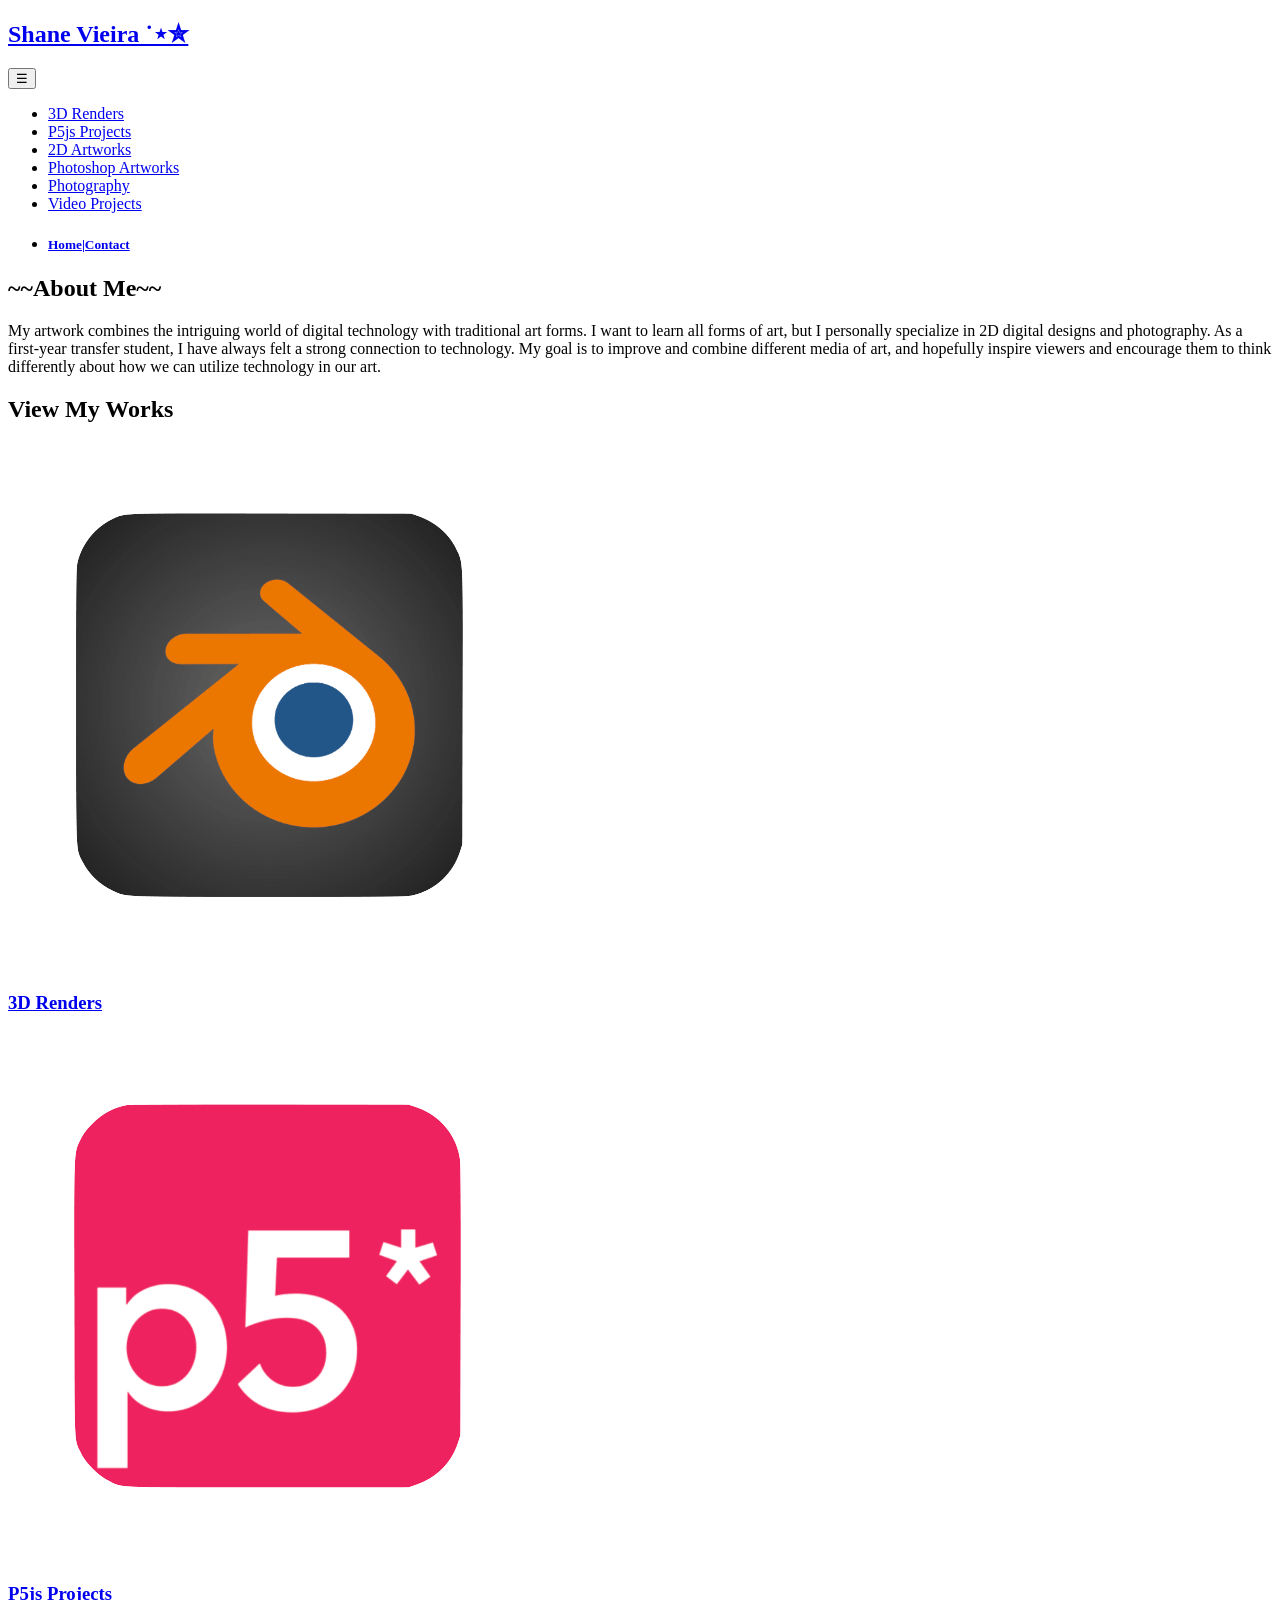
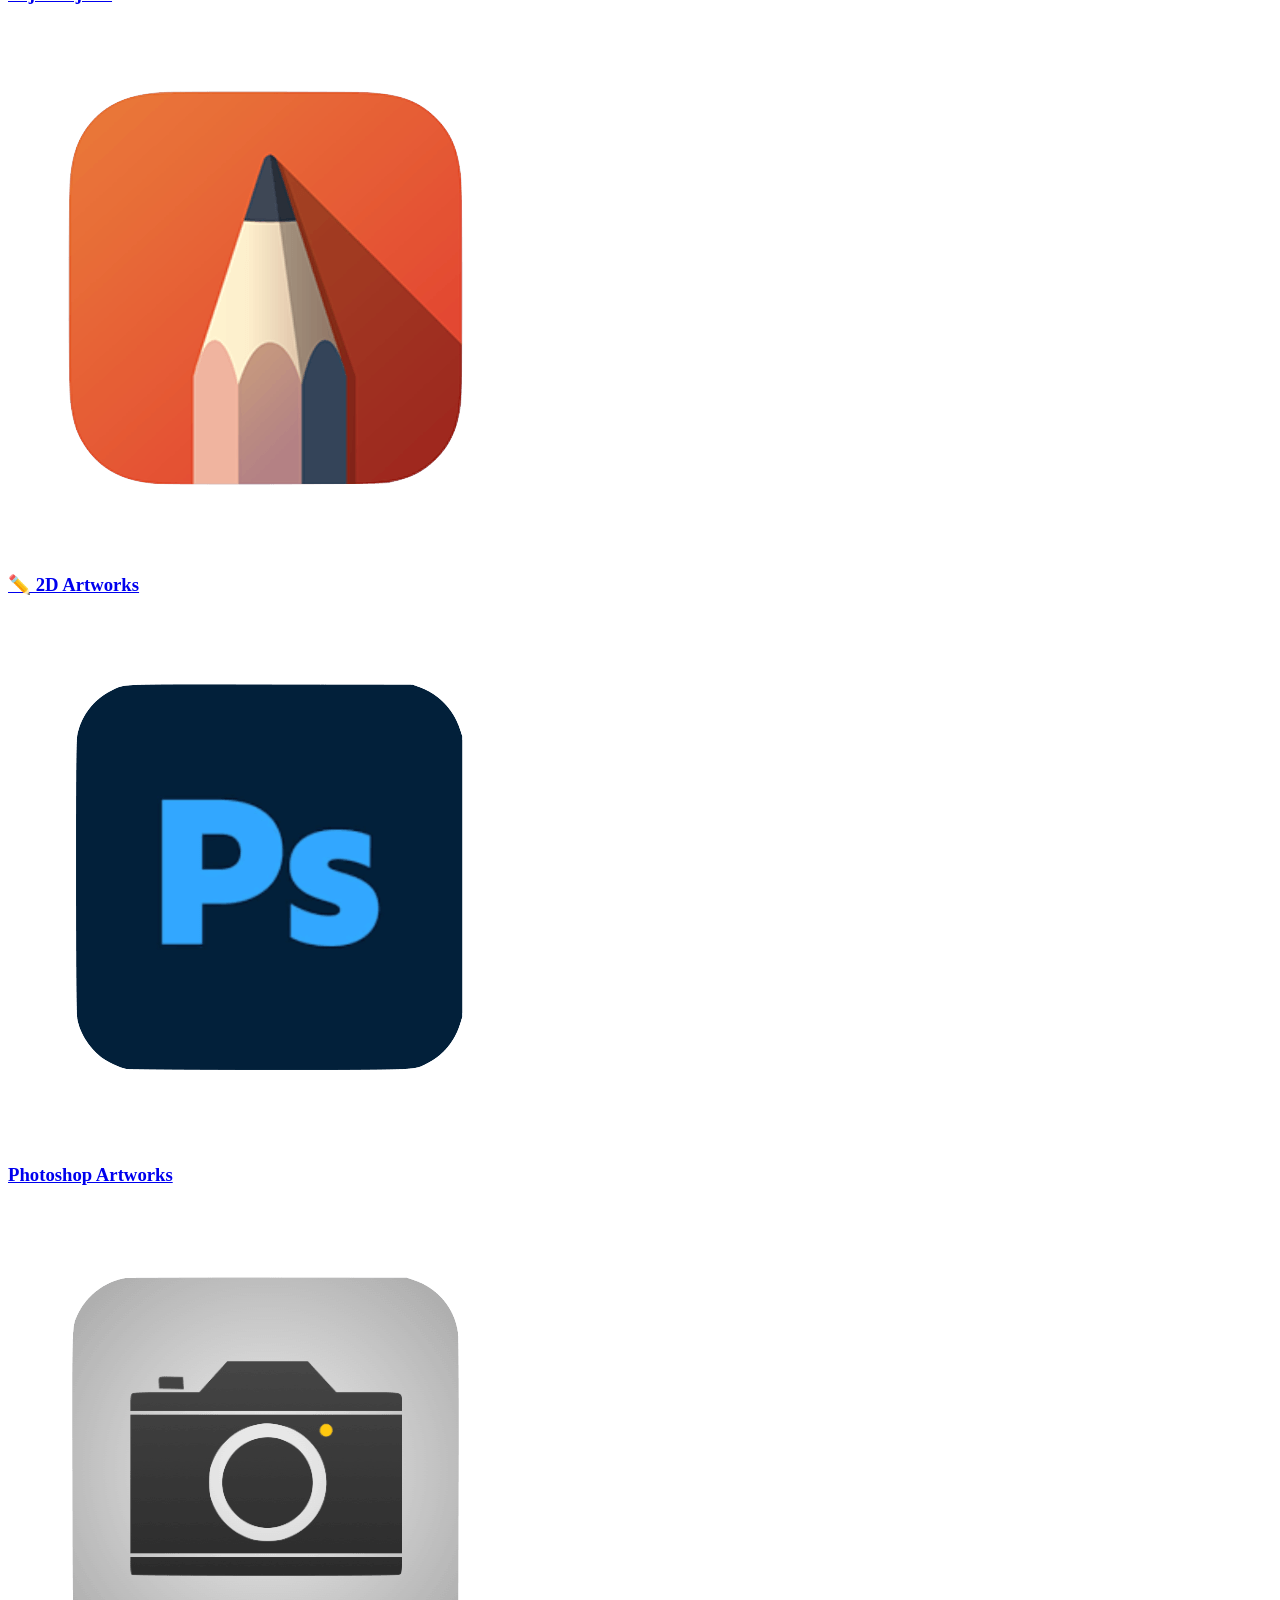
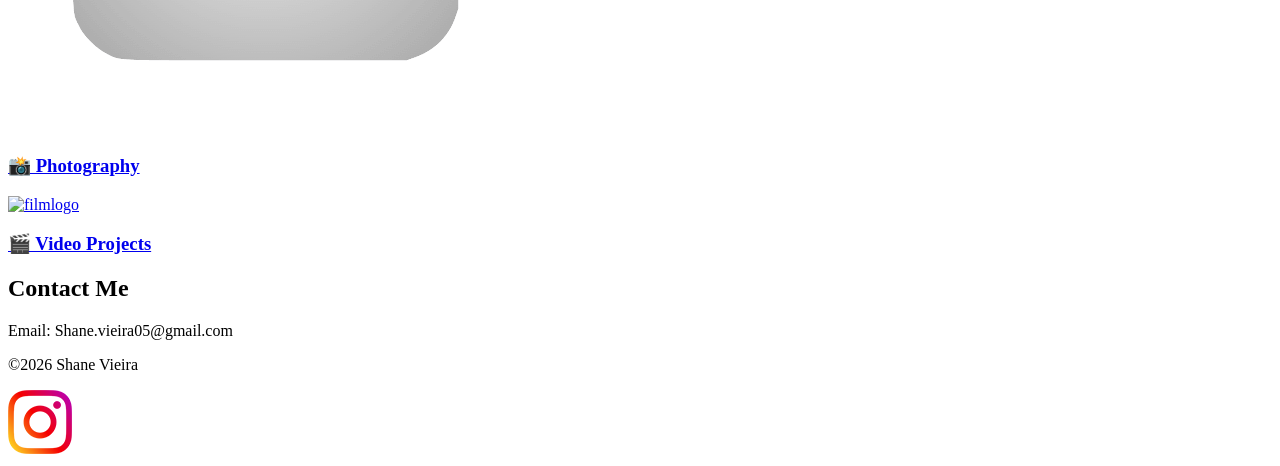
==== homepage/index.html @ c99c8495 "home contact" ====
<!DOCTYPE html>
<html lang="en">

<head>
    <meta charset="UTF-8">
    <meta name="viewport" content="width=device-width, initial-scale=1.0">
    <title>Shane Vieira Portfolio</title>
    <link rel="preconnect" href="https://fonts.googleapis.com">
    <link rel="preconnect" href="https://fonts.gstatic.com" crossorigin>
    <link
        href="https://fonts.googleapis.com/css2?family=Merriweather:ital,opsz,wght@0,18..144,300..900;1,18..144,300..900&family=Raleway:ital,wght@0,100..900;1,100..900&display=swap"
        rel="stylesheet">
    <link rel="stylesheet" href="css/style.css">
</head>

<body>
    <header>
        <nav class="navbar">
            <div class="navbar">
                <a href="#"><h1>Shane Vieira ˙⋆✮</h1></a>
            </div>
            <div class="nav">
                <button class="hamburger">☰</button>
                <ul class="nav-menu">
                    <!-- <li> <a href="#about-section">About</a> </li>
                    <li> <a href="#portfolio-section">Work</a> </li>
                    <li> <a href="#contact-section">Contact</a> </li> -->
                    <li> <a href="projects/project-templet3">3D Renders</a> </li>
                    <li> <a href="projects/project-templet2">P5js Projects</a> </li>
                    <li> <a href="projects/project-templet">2D Artworks</a> </li>
                    <li> <a href="projects/project-templet4">Photoshop Artworks</a> </li>
                    <li> <a href="projects/project-templet5">Photography</a> </li>
                    <li> <a href="projects/project-templet6">Video Projects</a> </li>
                    <li> <a href="#contact-section"><h5>Home|Contact</h5></a> </li>
                </ul>
            </div>



        </nav>
    </header>
    <main>
        <section class="about-section" id="about-section">
            <div class="about-content">
                <h2>~~About Me~~</h2>
                <p>My artwork combines the intriguing world of digital technology with traditional art forms. I want to learn all forms of art, but I personally specialize in 2D digital designs and photography. As a first-year transfer student, I have always felt a strong connection to technology. My goal is to improve and combine different media of art, and hopefully inspire viewers and encourage them to think differently about how we can utilize technology in our art.</p>
            </div>
        </section>
        <section class="portfolio-section" id="portfolio-section">
            <div class="portfolio-content">
                <h2>View My Works</h2>
                <div class="flex-container-grid">
                    <div class="portfolio-item flex-item-grid">
                        <a href="projects/project-templet3"><img src="images/3Dlogo.png" alt="3Dlogo">
                        <h3>3D Renders</h3>
                        <p> </p></a>
                    </div>
                    <div class="portfolio-item flex-item-grid">
                        <a href="projects/project-templet2"><img src="images/p5jslogo.png" alt="p5jslogor">
                        <h3>P5js Projects</h3>
                        <p></p></a>
                    </div>
                    <div class="portfolio-item flex-item-grid">
                        <a href="projects/project-templet"><img src="images/2Dlogo.png" alt="2Dlogo">
                        <h3>✏️ 2D Artworks</h3>
                        <p></p></a>
                    </div>
                    <div class="portfolio-item flex-item-grid">
                        <a href="projects/project-templet4"><img src="images/photoshoplogo.png" alt="photoshoplogo">
                        <h3>Photoshop Artworks</h3>
                        <p></p></a>
                    </div>
                    <div class="portfolio-item flex-item-grid">
                        <a href="projects/project-templet5"><img src="images/photologo.png" alt="photologo">
                        <h3>📸 Photography</h3>
                        <p></p></a>
                    </div>
                    <div class="portfolio-item flex-item-grid">
                        <a href="projects/project-templet6"><img src="images/filmlogo1.png" alt="filmlogo">
                        <h3>🎬 Video Projects</h3>
                        <p></p></a>
                    </div>
                </div>
            </div>
        </section>

        <section class="contact-section" id="contact-section">
            <div class="contact-content">
                <h2>Contact Me</h2>
                <p>Email: Shane.vieira05@gmail.com</p>
            </div>

        </section>
    </main>
    <footer class="flex-container">
        <p>&copy;2026 Shane Vieira</p>
        <div class="social-links">
            <!-- <a href="#"><img src="images/icon-logo-twitter.png" alt=""></a>
            <a href="#"><img src="images/icon-logo-youtube.png" alt=""></a> -->
            <a href="https://www.instagram.com/art_byshane/"><img src="images/icon-logo-instagram.png" alt=""></a>
        </div>

    </footer>

    <script src="js/hamburger.js"></script>
</body>

</html>
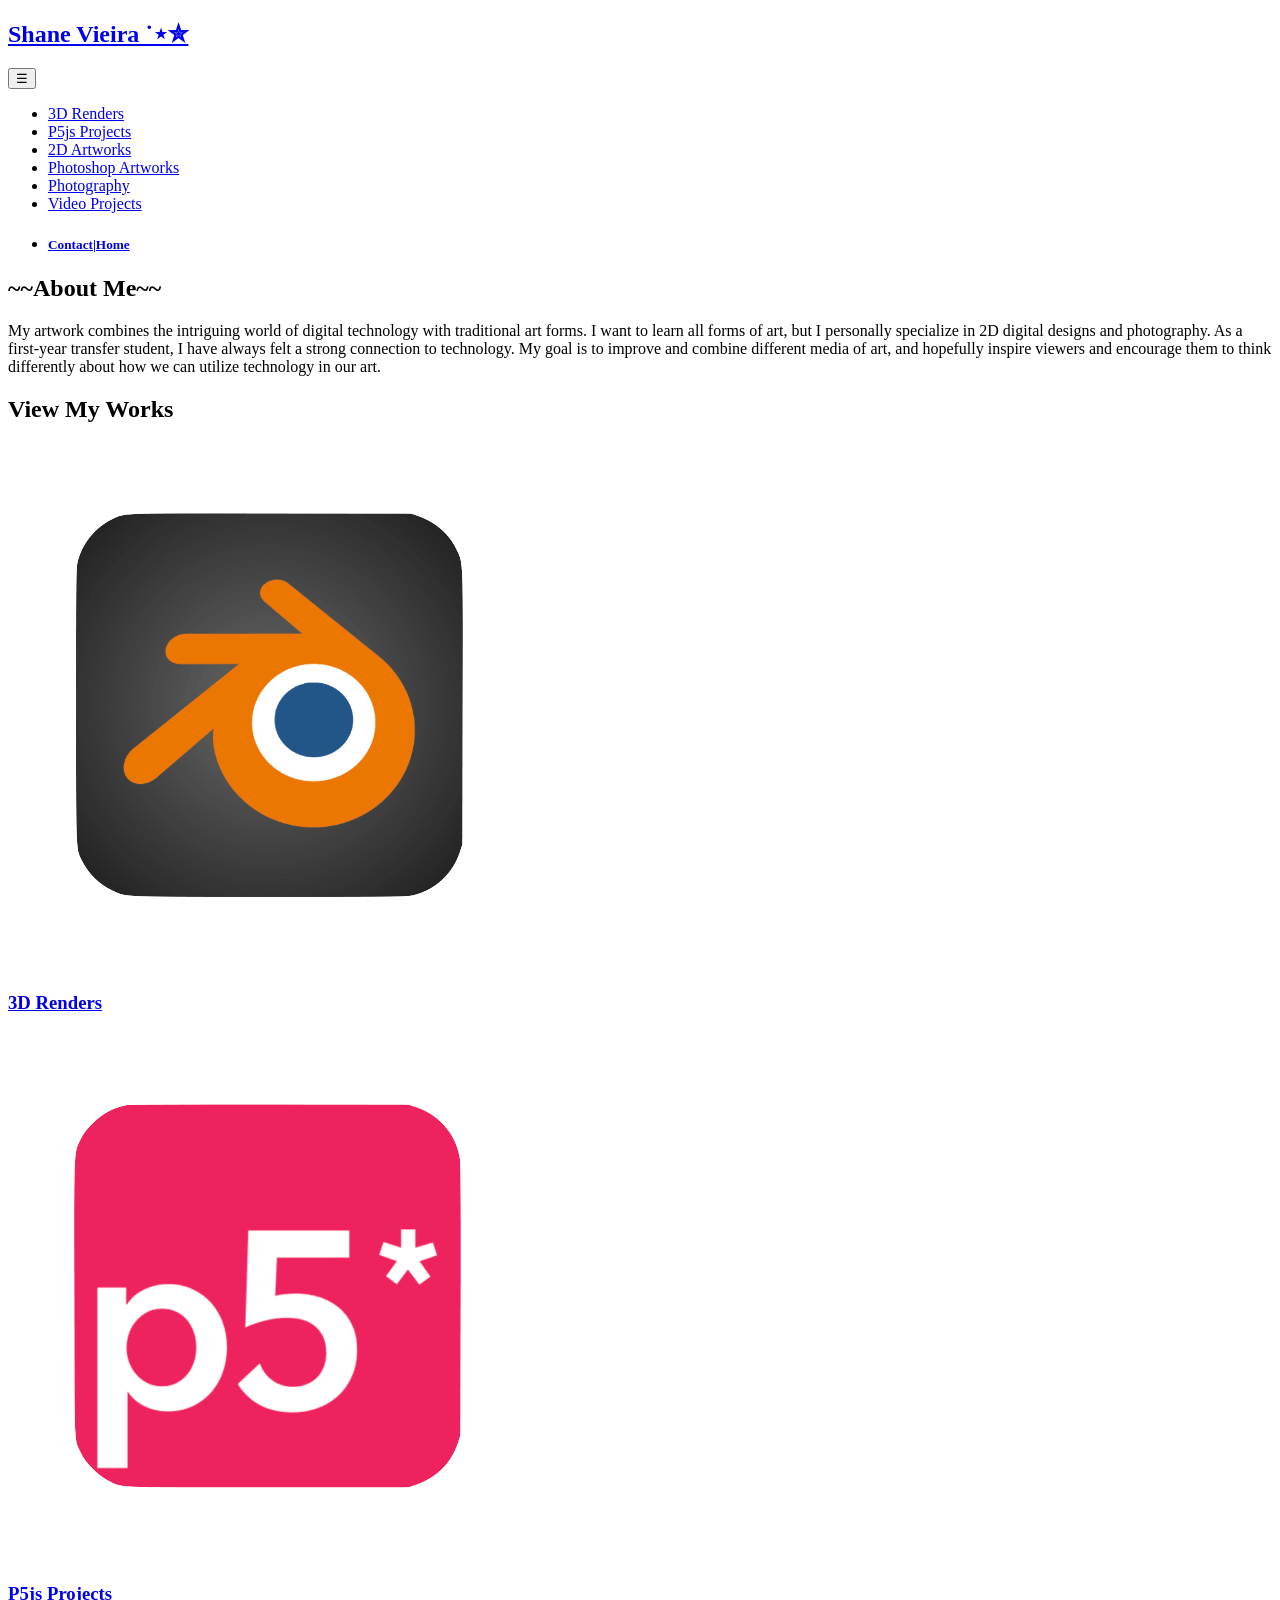
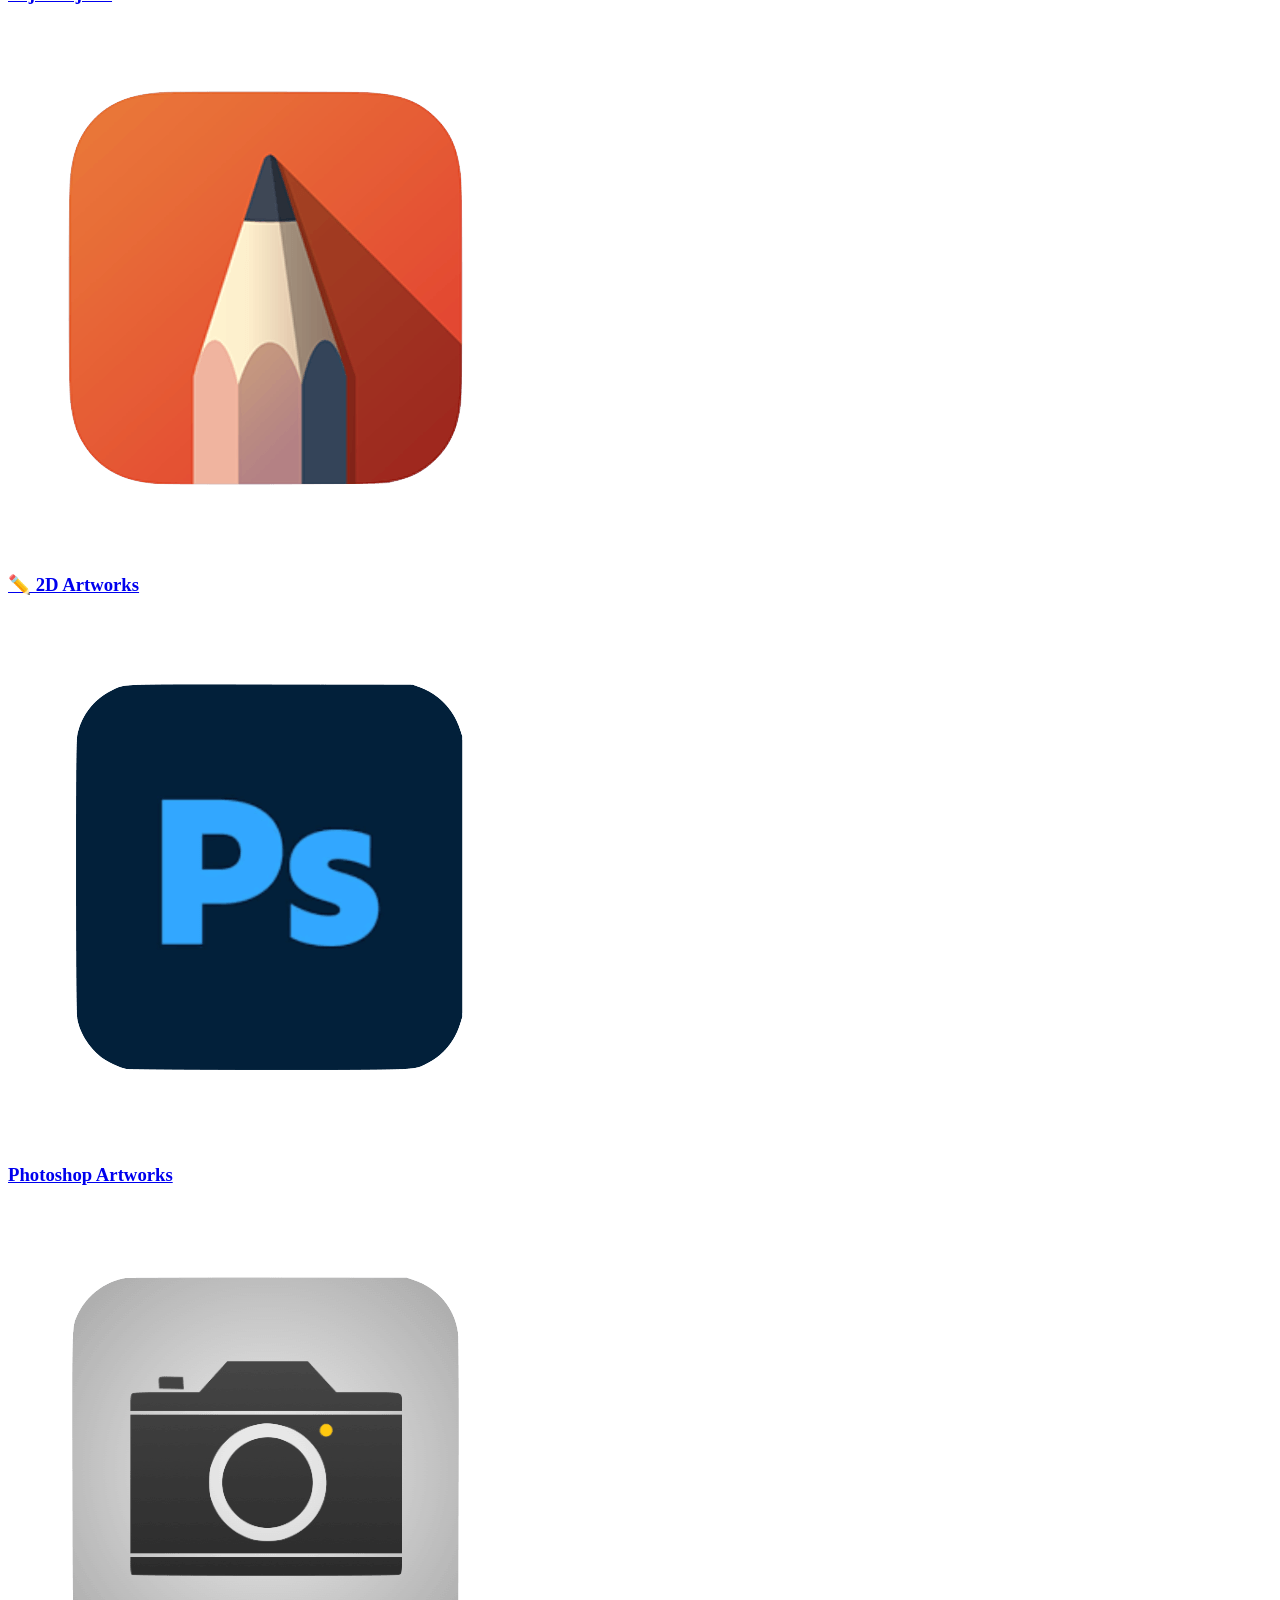
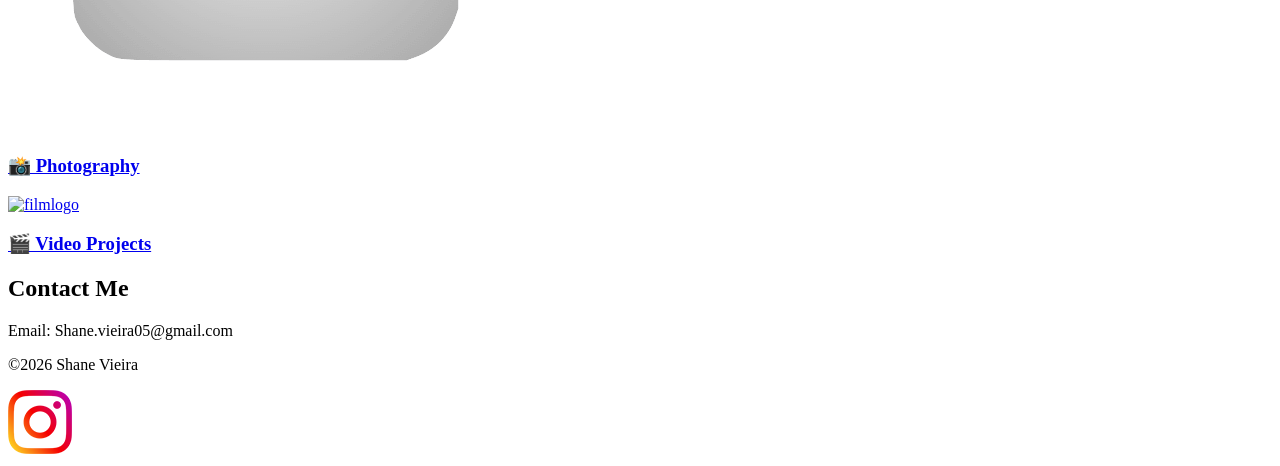
==== commit e3393b14: "contact home" ====
--- a/homepage/index.html
+++ b/homepage/index.html
@@ -31,7 +31,7 @@
                     <li> <a href="projects/project-templet4">Photoshop Artworks</a> </li>
                     <li> <a href="projects/project-templet5">Photography</a> </li>
                     <li> <a href="projects/project-templet6">Video Projects</a> </li>
-                    <li> <a href="#contact-section"><h5>Home|Contact</h5></a> </li>
+                    <li> <a href="#contact-section"><h5>Contact|Home</h5></a> </li>
                 </ul>
             </div>
 
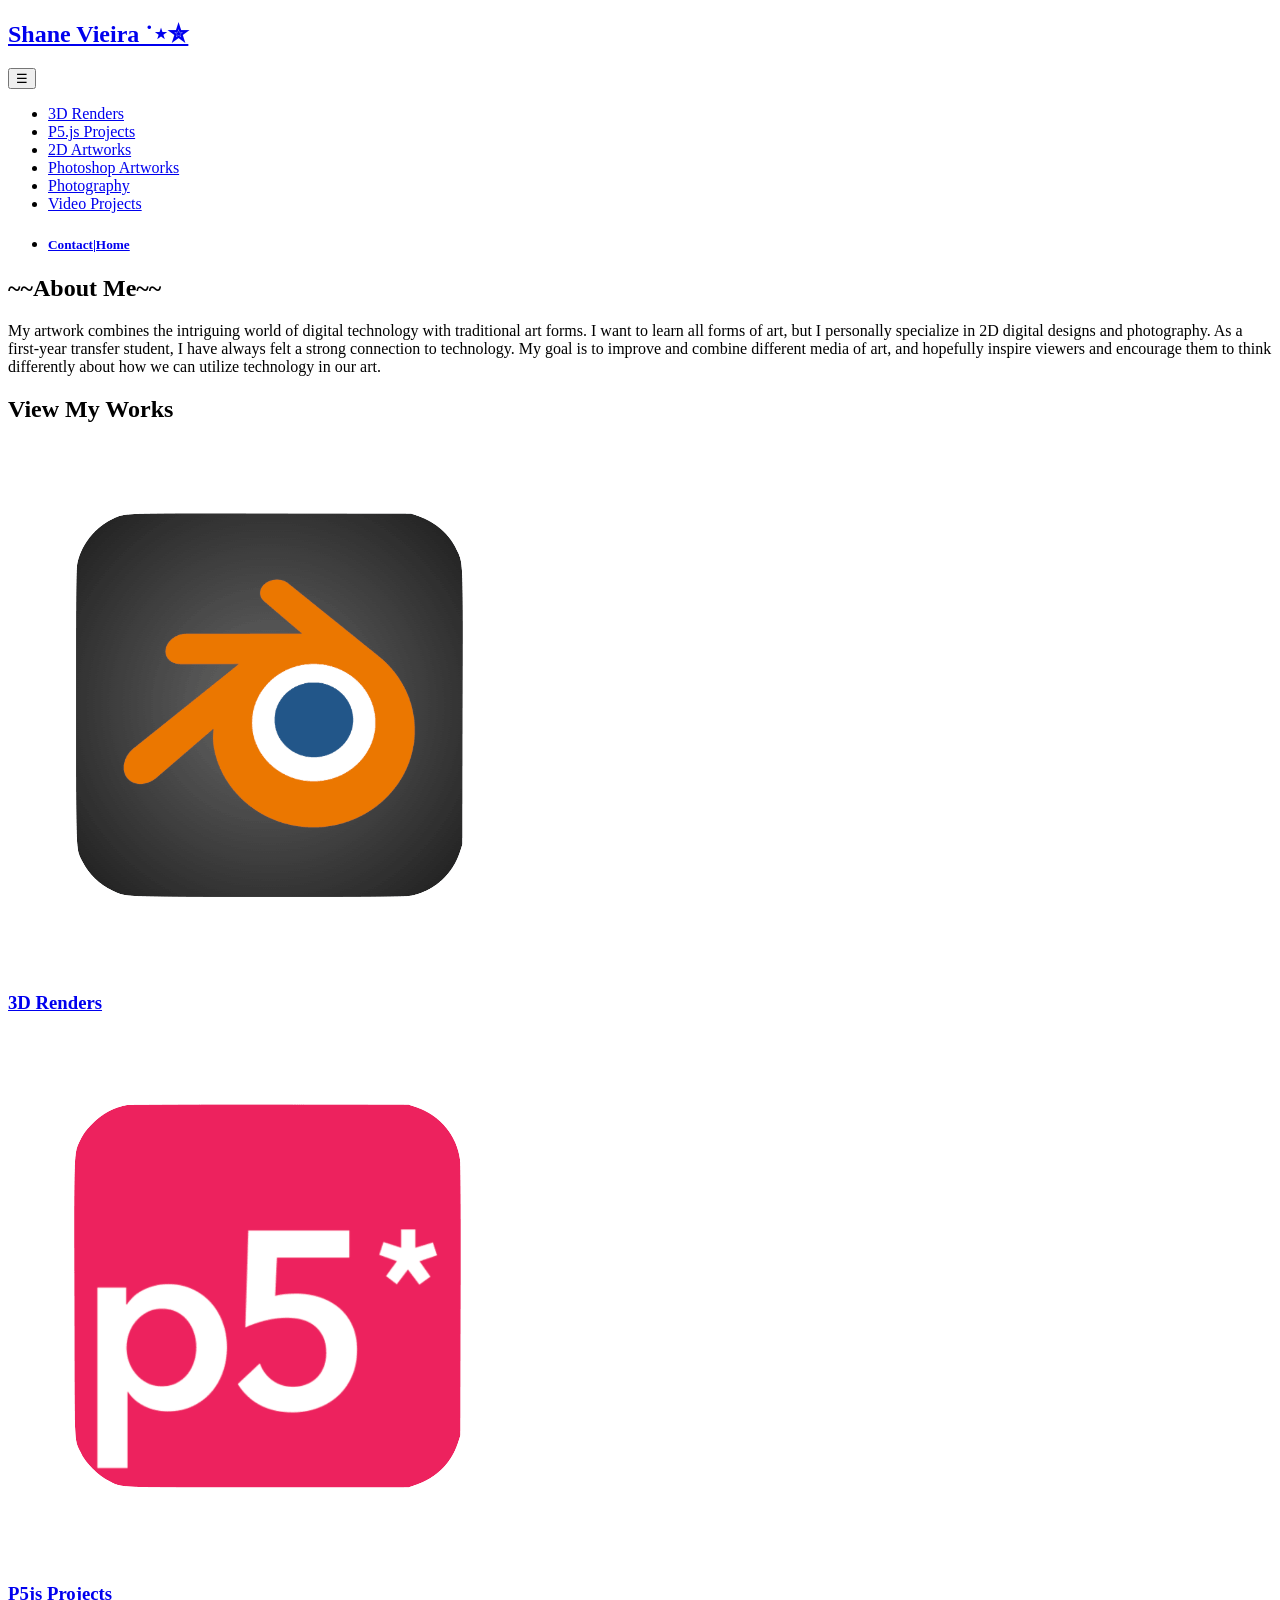
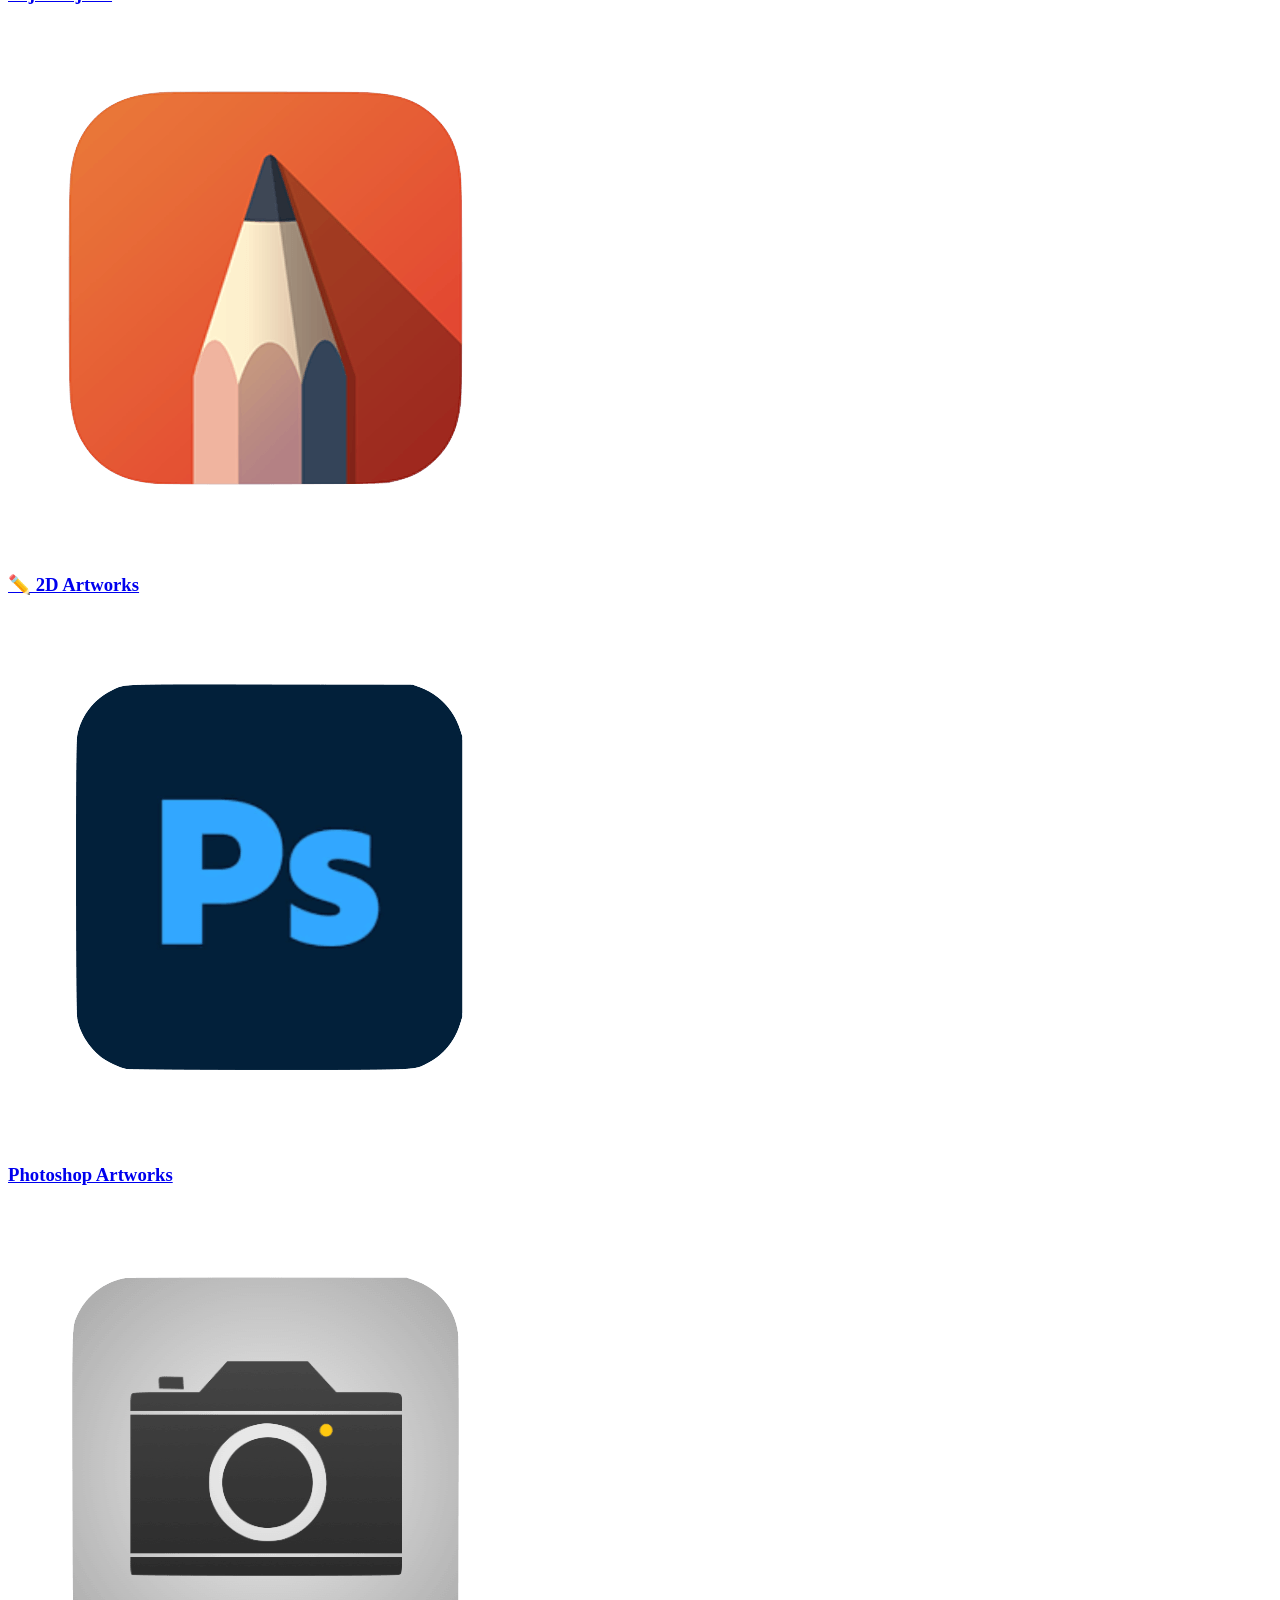
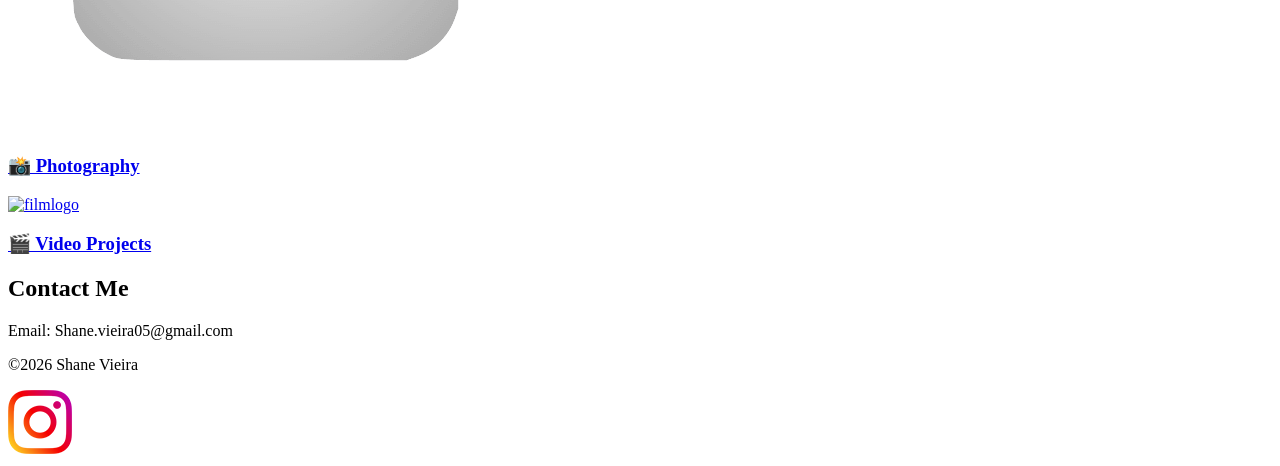
==== commit f9d0c975: "dot" ====
--- a/homepage/index.html
+++ b/homepage/index.html
@@ -26,7 +26,7 @@
                     <li> <a href="#portfolio-section">Work</a> </li>
                     <li> <a href="#contact-section">Contact</a> </li> -->
                     <li> <a href="projects/project-templet3">3D Renders</a> </li>
-                    <li> <a href="projects/project-templet2">P5js Projects</a> </li>
+                    <li> <a href="projects/project-templet2">P5.js Projects</a> </li>
                     <li> <a href="projects/project-templet">2D Artworks</a> </li>
                     <li> <a href="projects/project-templet4">Photoshop Artworks</a> </li>
                     <li> <a href="projects/project-templet5">Photography</a> </li>
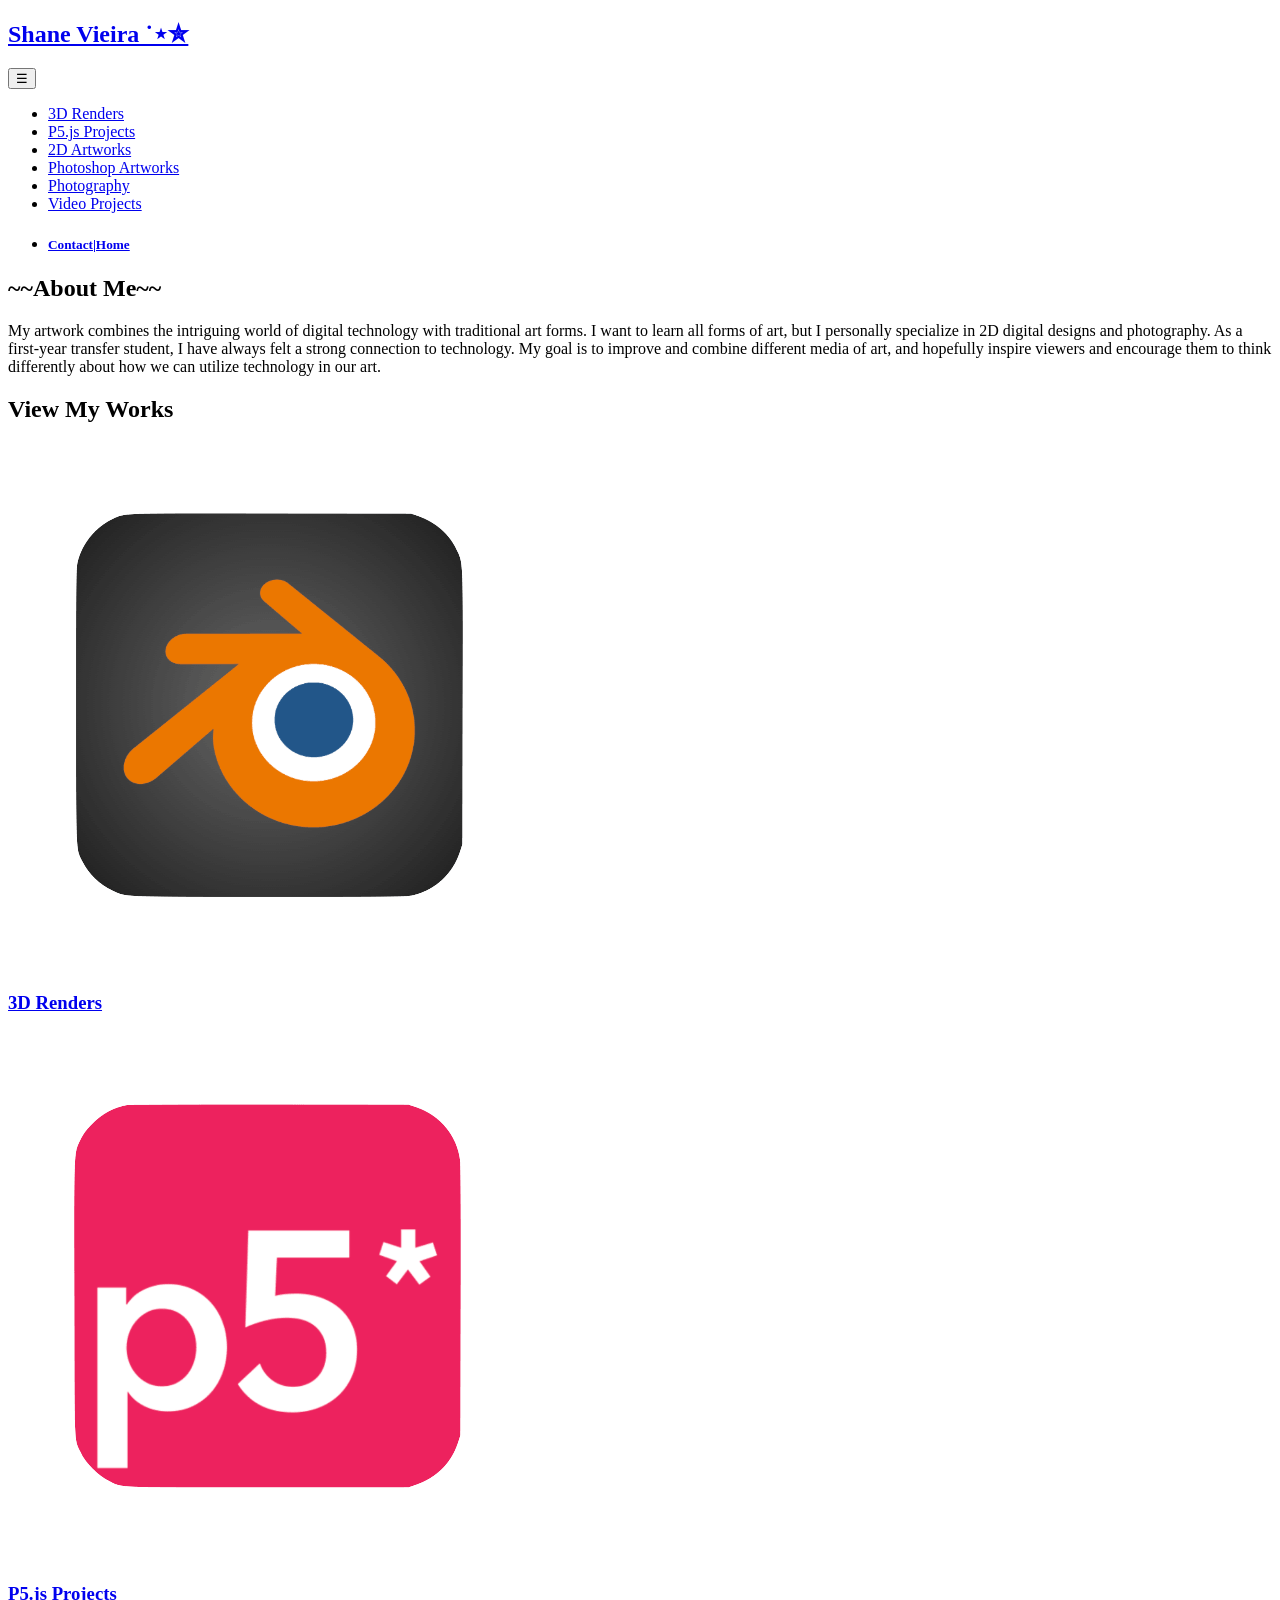
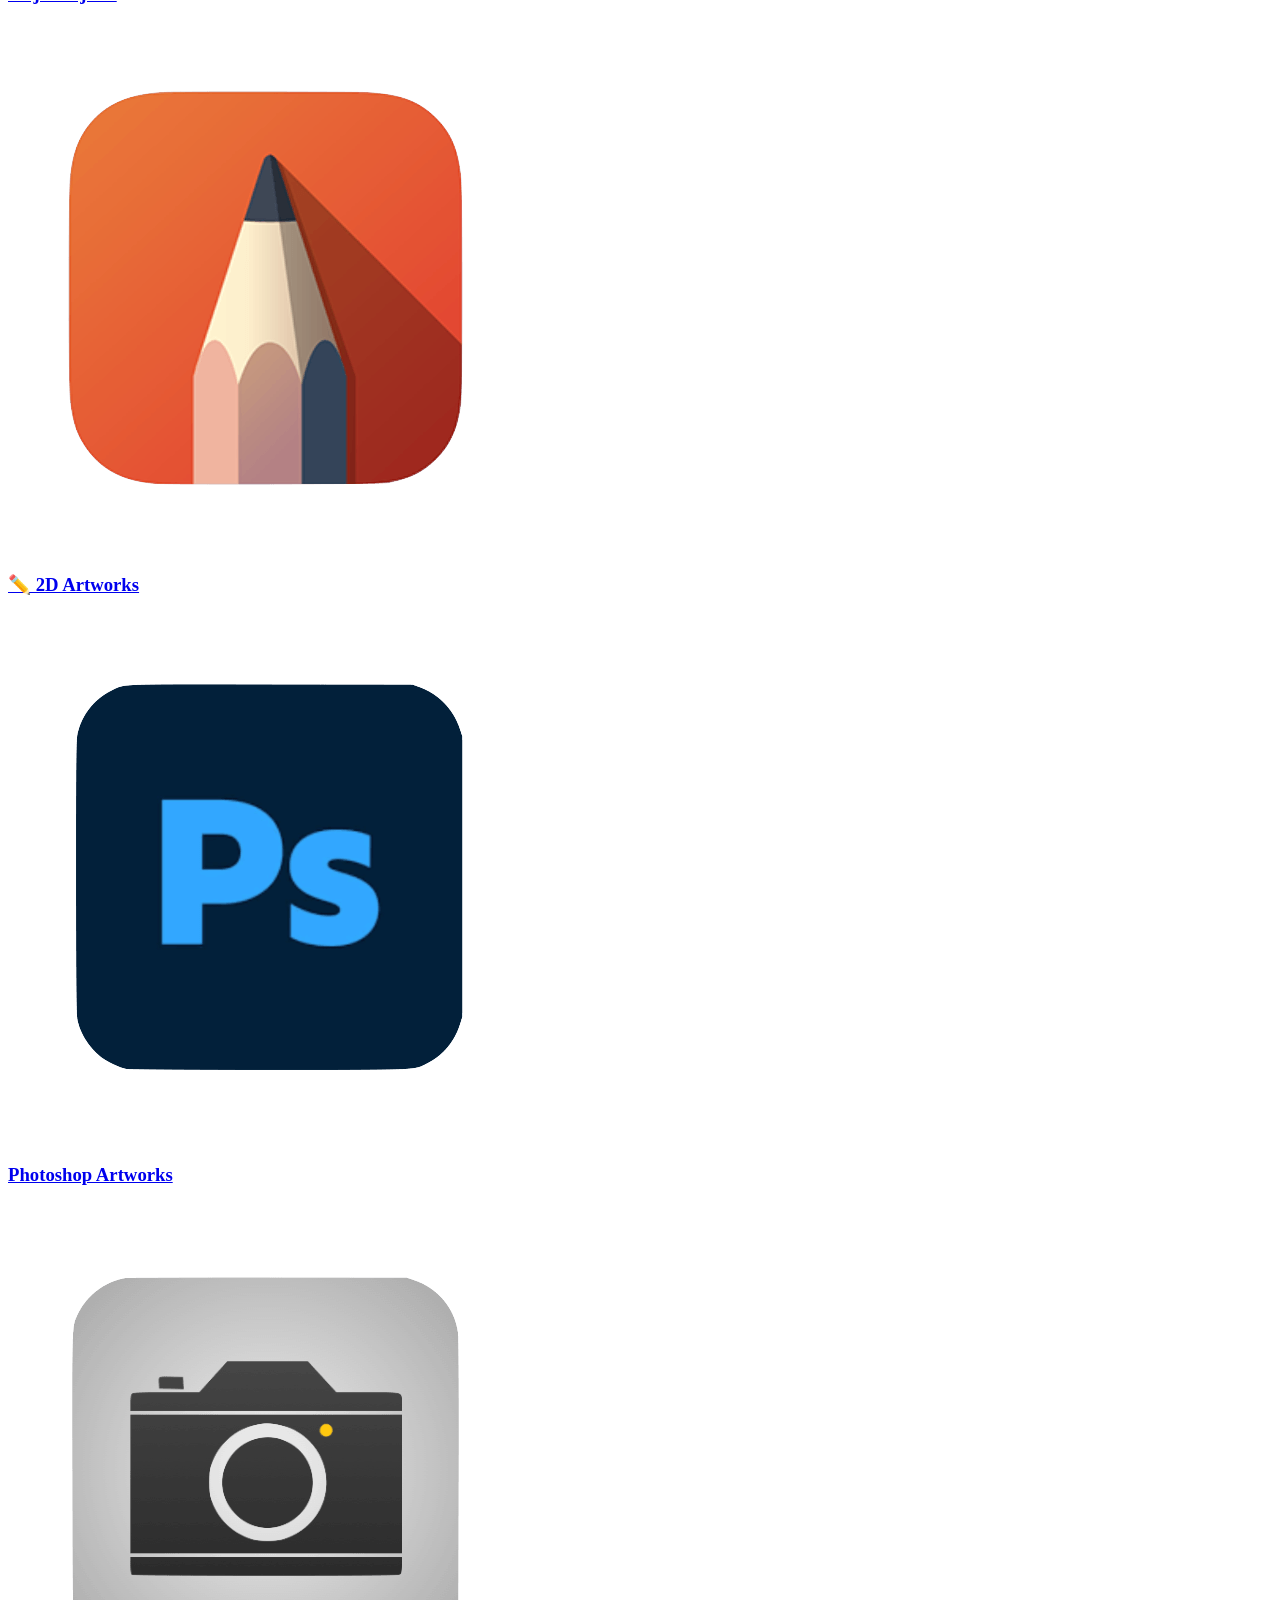
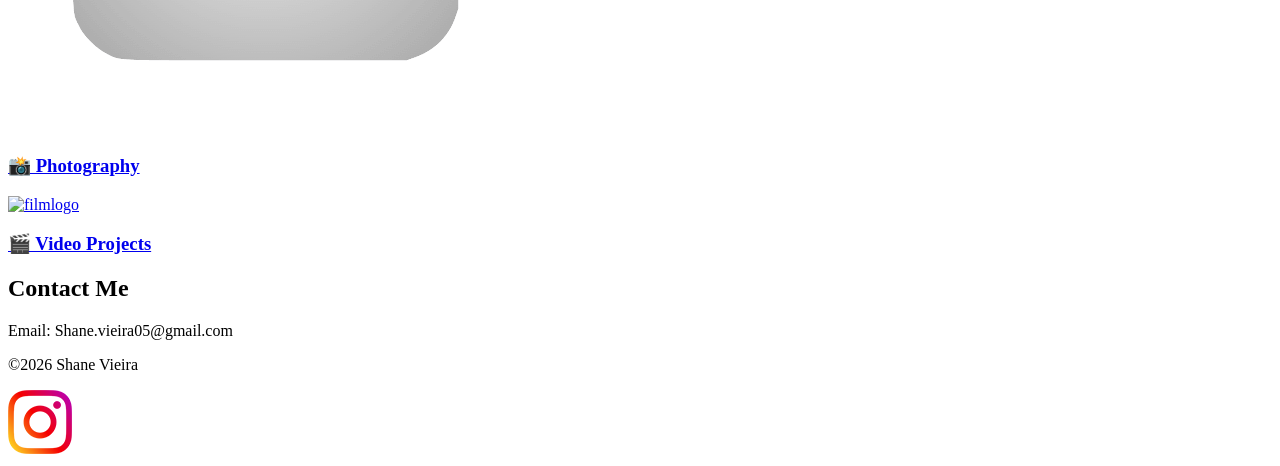
==== commit 80f516a6: "." ====
--- a/homepage/index.html
+++ b/homepage/index.html
@@ -57,7 +57,7 @@
                     </div>
                     <div class="portfolio-item flex-item-grid">
                         <a href="projects/project-templet2"><img src="images/p5jslogo.png" alt="p5jslogor">
-                        <h3>P5js Projects</h3>
+                        <h3>P5.js Projects</h3>
                         <p></p></a>
                     </div>
                     <div class="portfolio-item flex-item-grid">
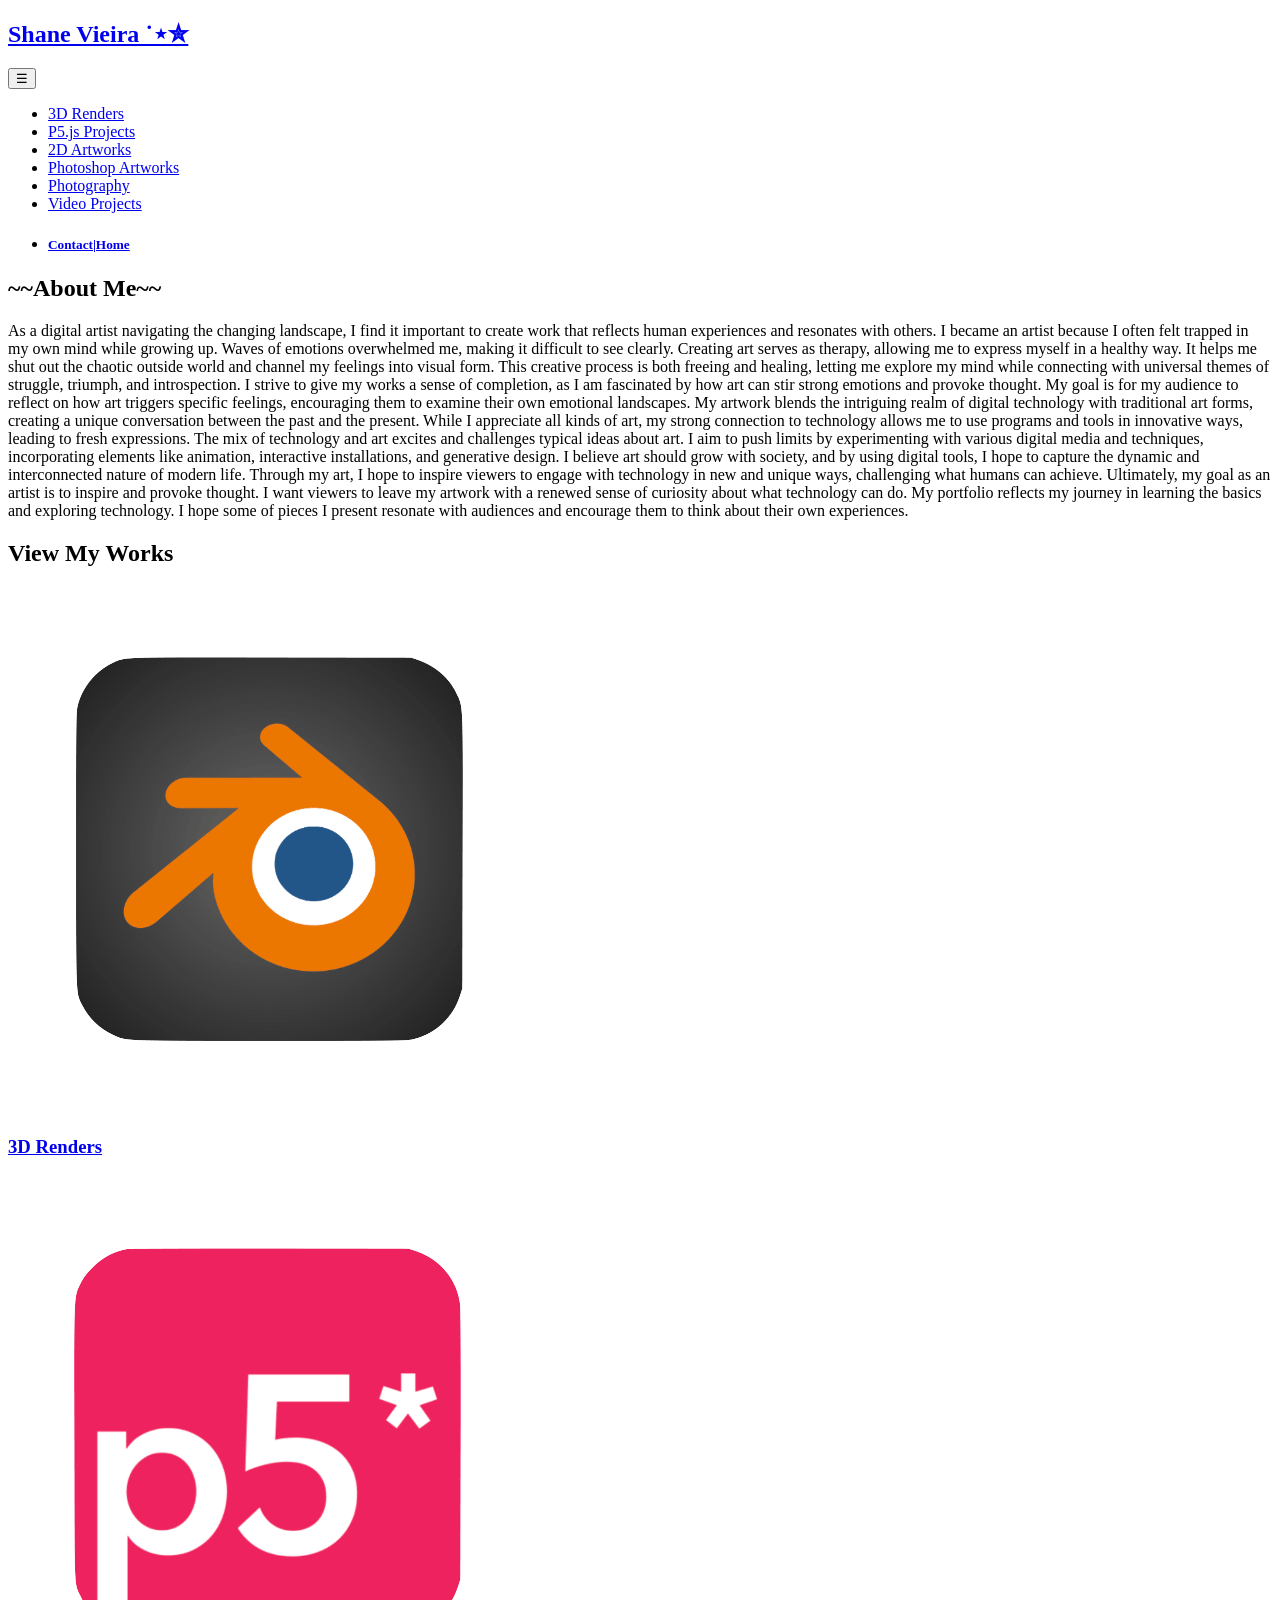
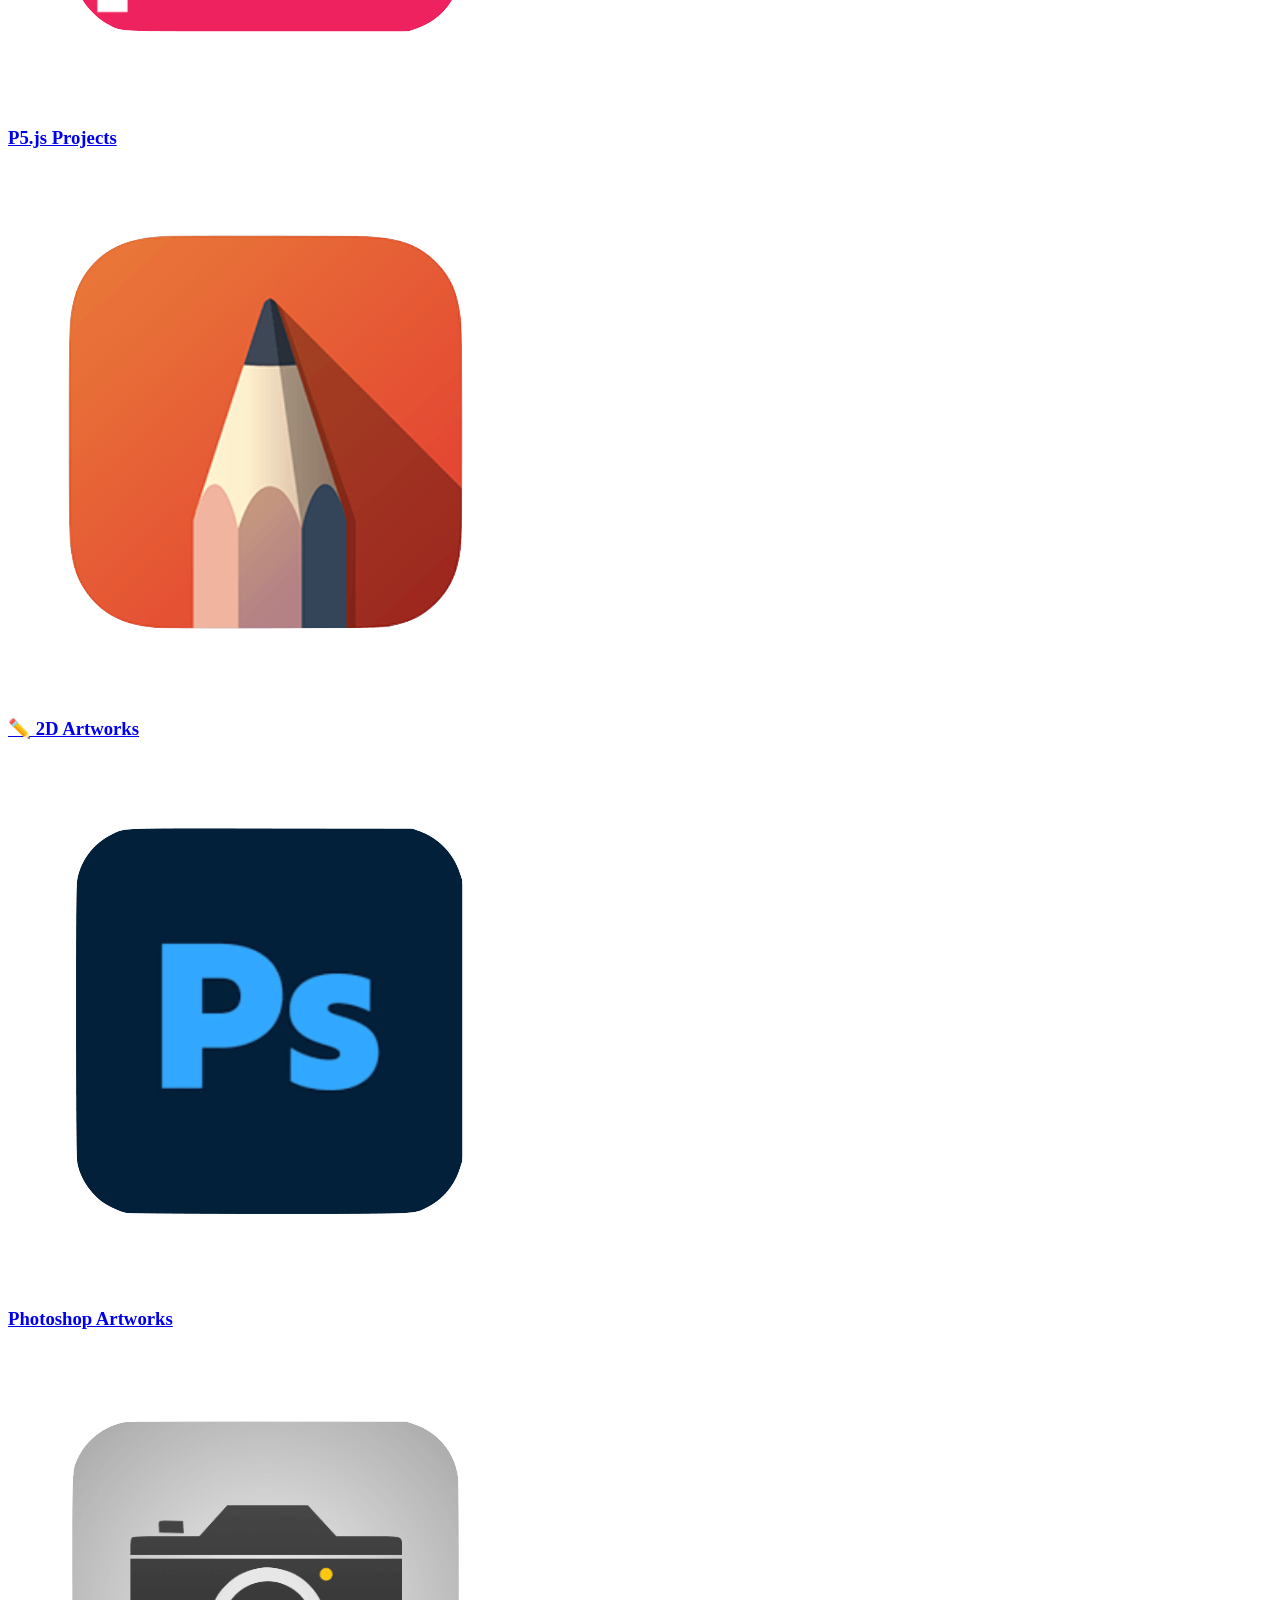
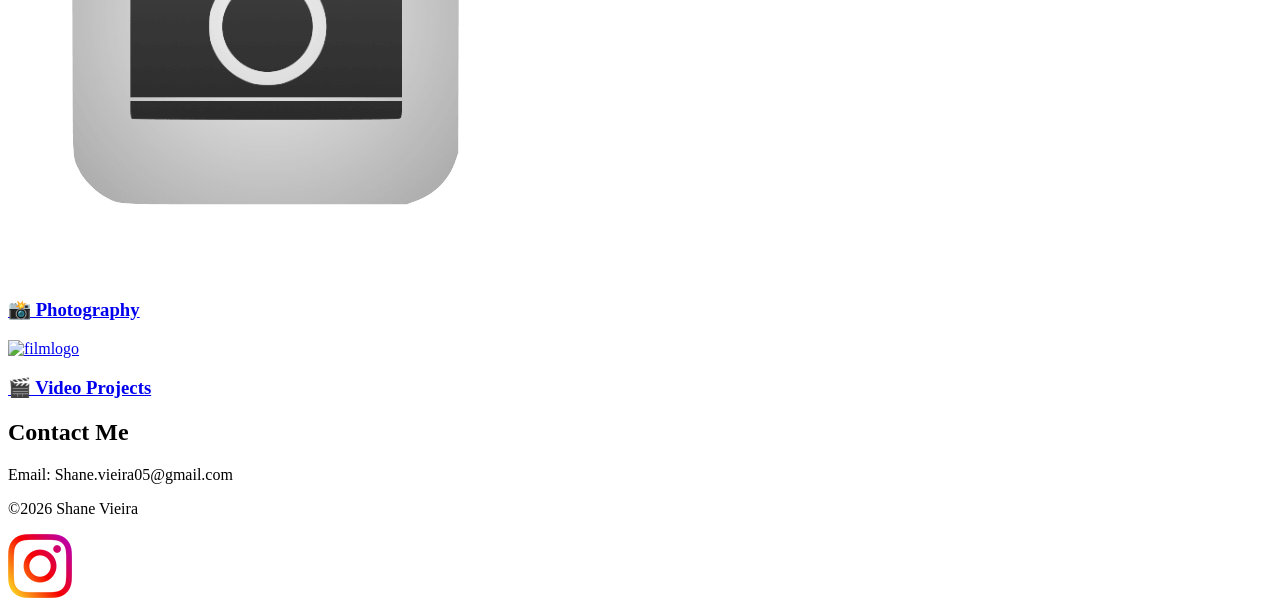
==== commit 3261d664: "about me update" ====
--- a/homepage/index.html
+++ b/homepage/index.html
@@ -43,7 +43,7 @@
         <section class="about-section" id="about-section">
             <div class="about-content">
                 <h2>~~About Me~~</h2>
-                <p>My artwork combines the intriguing world of digital technology with traditional art forms. I want to learn all forms of art, but I personally specialize in 2D digital designs and photography. As a first-year transfer student, I have always felt a strong connection to technology. My goal is to improve and combine different media of art, and hopefully inspire viewers and encourage them to think differently about how we can utilize technology in our art.</p>
+                <p>As a digital artist navigating the changing landscape, I find it important to create work that reflects human experiences and resonates with others. I became an artist because I often felt trapped in my own mind while growing up. Waves of emotions overwhelmed me, making it difficult to see clearly. Creating art serves as therapy, allowing me to express myself in a healthy way. It helps me shut out the chaotic outside world and channel my feelings into visual form. This creative process is both freeing and healing, letting me explore my mind while connecting with universal themes of struggle, triumph, and introspection. I strive to give my works a sense of completion, as I am fascinated by how art can stir strong emotions and provoke thought. My goal is for my audience to reflect on how art triggers specific feelings, encouraging them to examine their own emotional landscapes. My artwork blends the intriguing realm of digital technology with traditional art forms, creating a unique conversation between the past and the present. While I appreciate all kinds of art, my strong connection to technology allows me to use programs and tools in innovative ways, leading to fresh expressions. The mix of technology and art excites and challenges typical ideas about art. I aim to push limits by experimenting with various digital media and techniques, incorporating elements like animation, interactive installations, and generative design. I believe art should grow with society, and by using digital tools, I hope to capture the dynamic and interconnected nature of modern life. Through my art, I hope to inspire viewers to engage with technology in new and unique ways, challenging what humans can achieve. Ultimately, my goal as an artist is to inspire and provoke thought. I want viewers to leave my artwork with a renewed sense of curiosity about what technology can do. My portfolio reflects my journey in learning the basics and exploring technology. I hope some of pieces I present resonate with audiences and encourage them to think about their own experiences.</p>
             </div>
         </section>
         <section class="portfolio-section" id="portfolio-section">
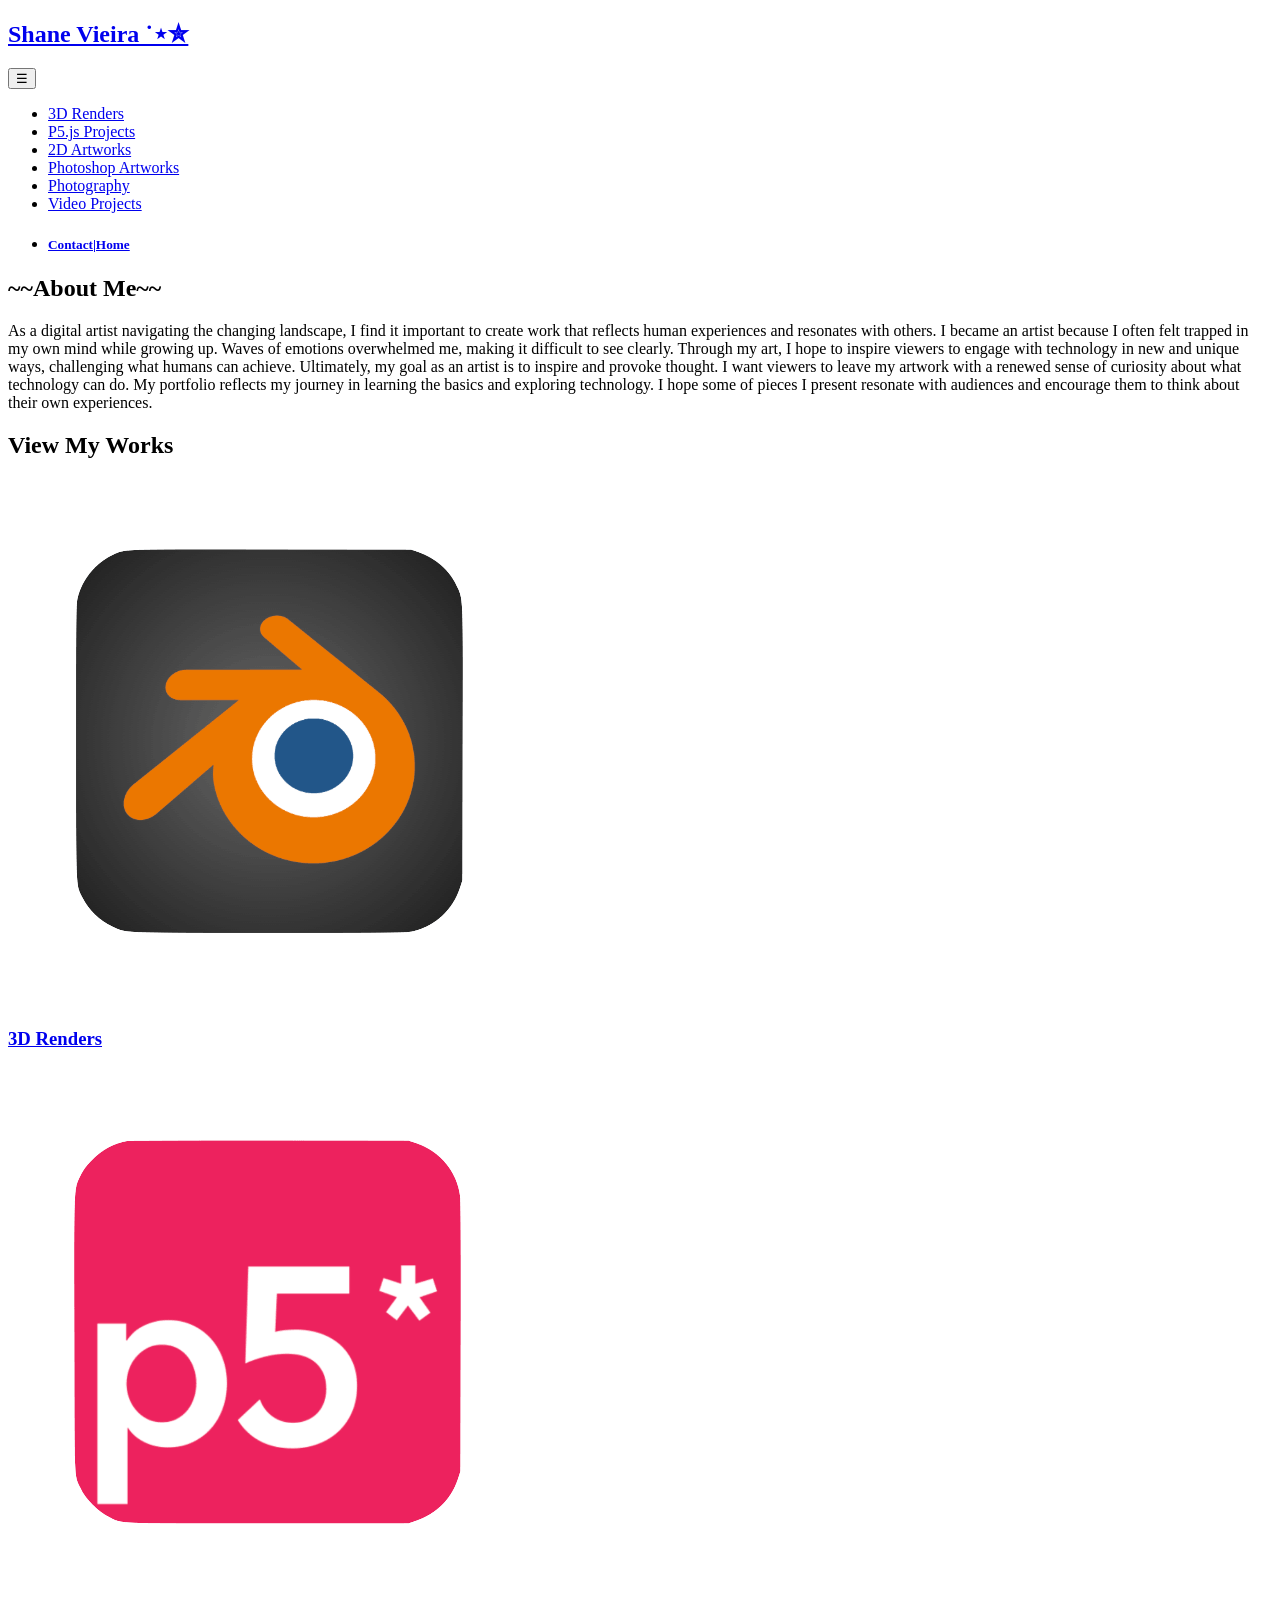
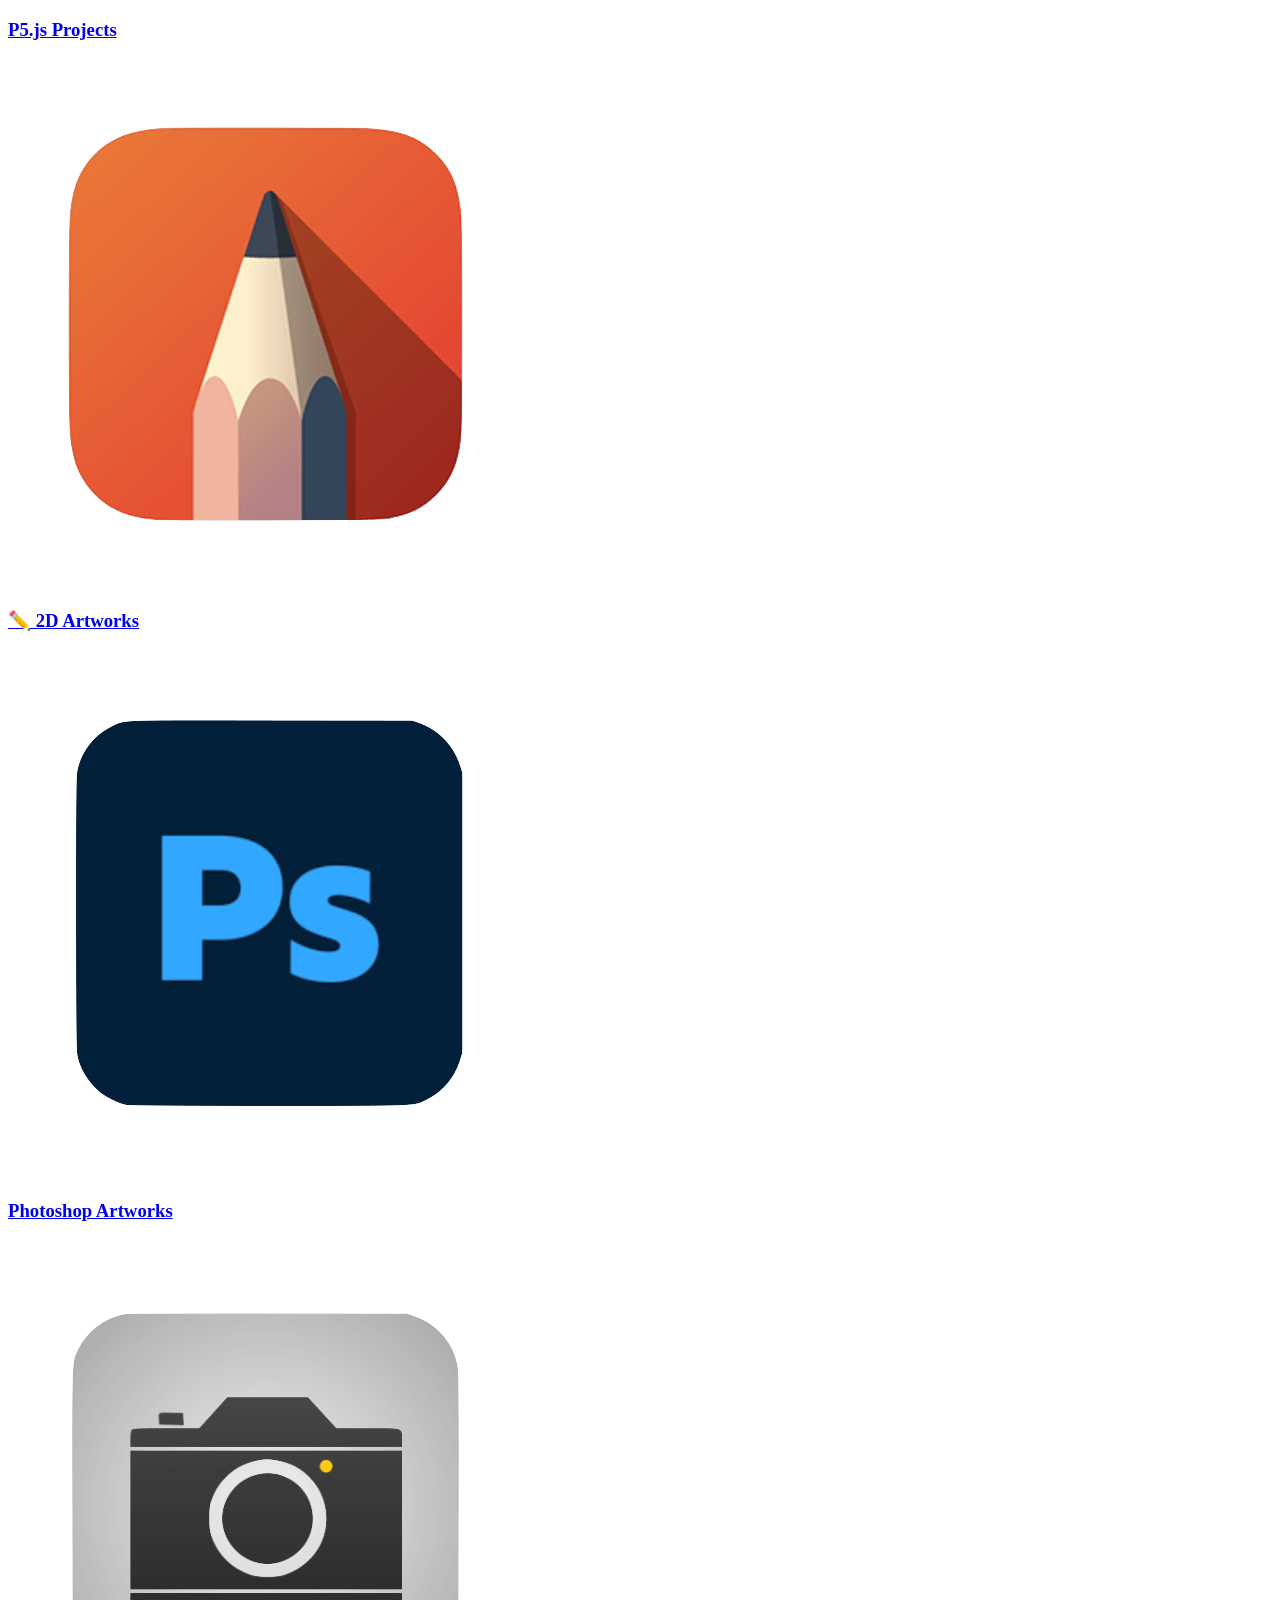
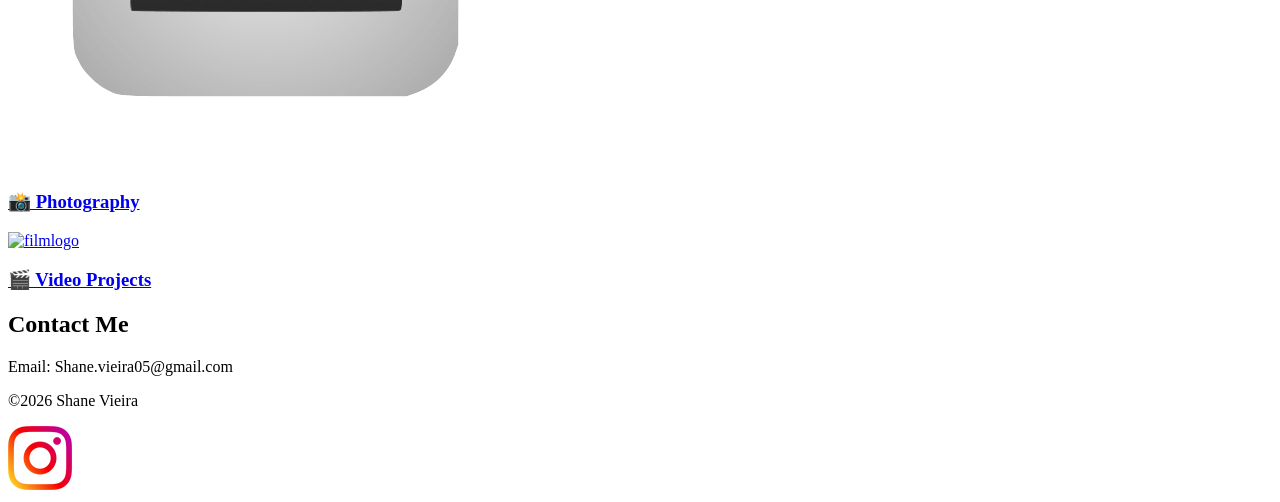
==== commit ea20197c: "update" ====
--- a/homepage/index.html
+++ b/homepage/index.html
@@ -43,7 +43,7 @@
         <section class="about-section" id="about-section">
             <div class="about-content">
                 <h2>~~About Me~~</h2>
-                <p>As a digital artist navigating the changing landscape, I find it important to create work that reflects human experiences and resonates with others. I became an artist because I often felt trapped in my own mind while growing up. Waves of emotions overwhelmed me, making it difficult to see clearly. Creating art serves as therapy, allowing me to express myself in a healthy way. It helps me shut out the chaotic outside world and channel my feelings into visual form. This creative process is both freeing and healing, letting me explore my mind while connecting with universal themes of struggle, triumph, and introspection. I strive to give my works a sense of completion, as I am fascinated by how art can stir strong emotions and provoke thought. My goal is for my audience to reflect on how art triggers specific feelings, encouraging them to examine their own emotional landscapes. My artwork blends the intriguing realm of digital technology with traditional art forms, creating a unique conversation between the past and the present. While I appreciate all kinds of art, my strong connection to technology allows me to use programs and tools in innovative ways, leading to fresh expressions. The mix of technology and art excites and challenges typical ideas about art. I aim to push limits by experimenting with various digital media and techniques, incorporating elements like animation, interactive installations, and generative design. I believe art should grow with society, and by using digital tools, I hope to capture the dynamic and interconnected nature of modern life. Through my art, I hope to inspire viewers to engage with technology in new and unique ways, challenging what humans can achieve. Ultimately, my goal as an artist is to inspire and provoke thought. I want viewers to leave my artwork with a renewed sense of curiosity about what technology can do. My portfolio reflects my journey in learning the basics and exploring technology. I hope some of pieces I present resonate with audiences and encourage them to think about their own experiences.</p>
+                <p>As a digital artist navigating the changing landscape, I find it important to create work that reflects human experiences and resonates with others. I became an artist because I often felt trapped in my own mind while growing up. Waves of emotions overwhelmed me, making it difficult to see clearly. Through my art, I hope to inspire viewers to engage with technology in new and unique ways, challenging what humans can achieve. Ultimately, my goal as an artist is to inspire and provoke thought. I want viewers to leave my artwork with a renewed sense of curiosity about what technology can do. My portfolio reflects my journey in learning the basics and exploring technology. I hope some of pieces I present resonate with audiences and encourage them to think about their own experiences.</p>
             </div>
         </section>
         <section class="portfolio-section" id="portfolio-section">
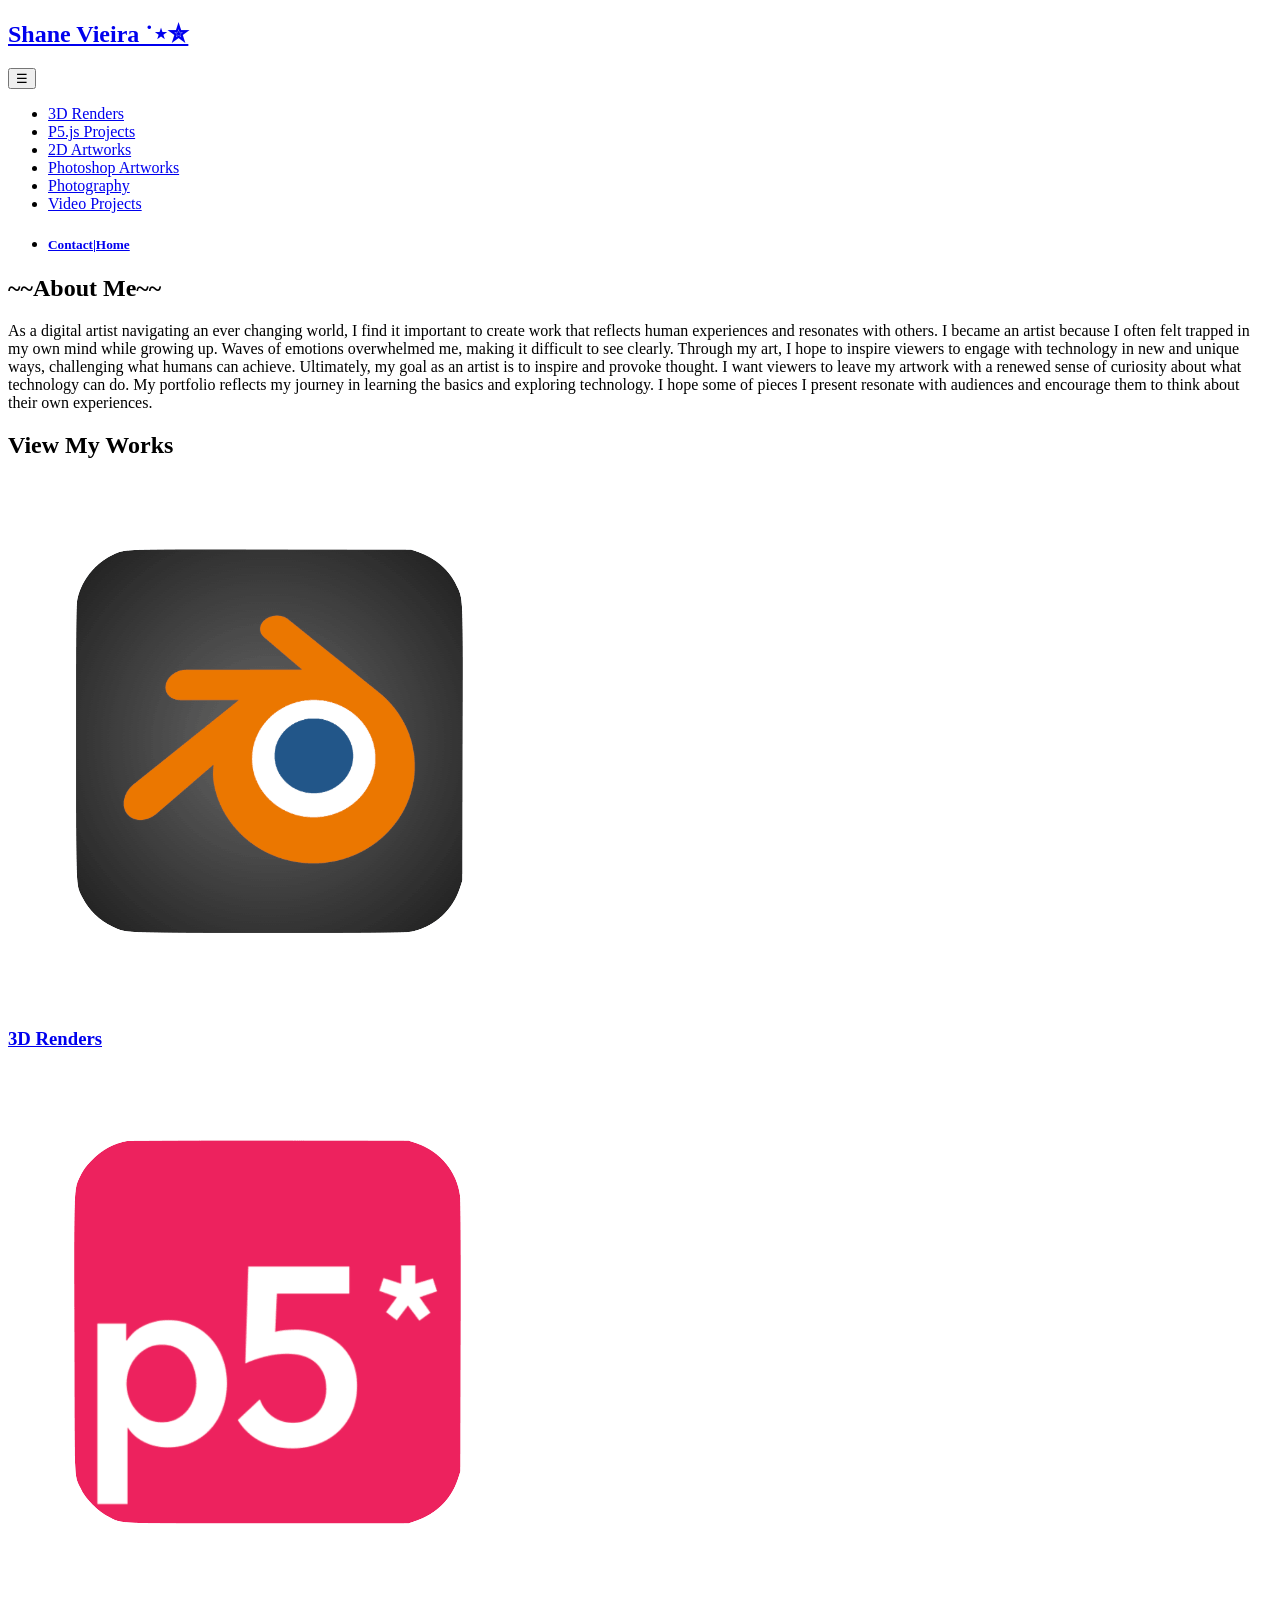
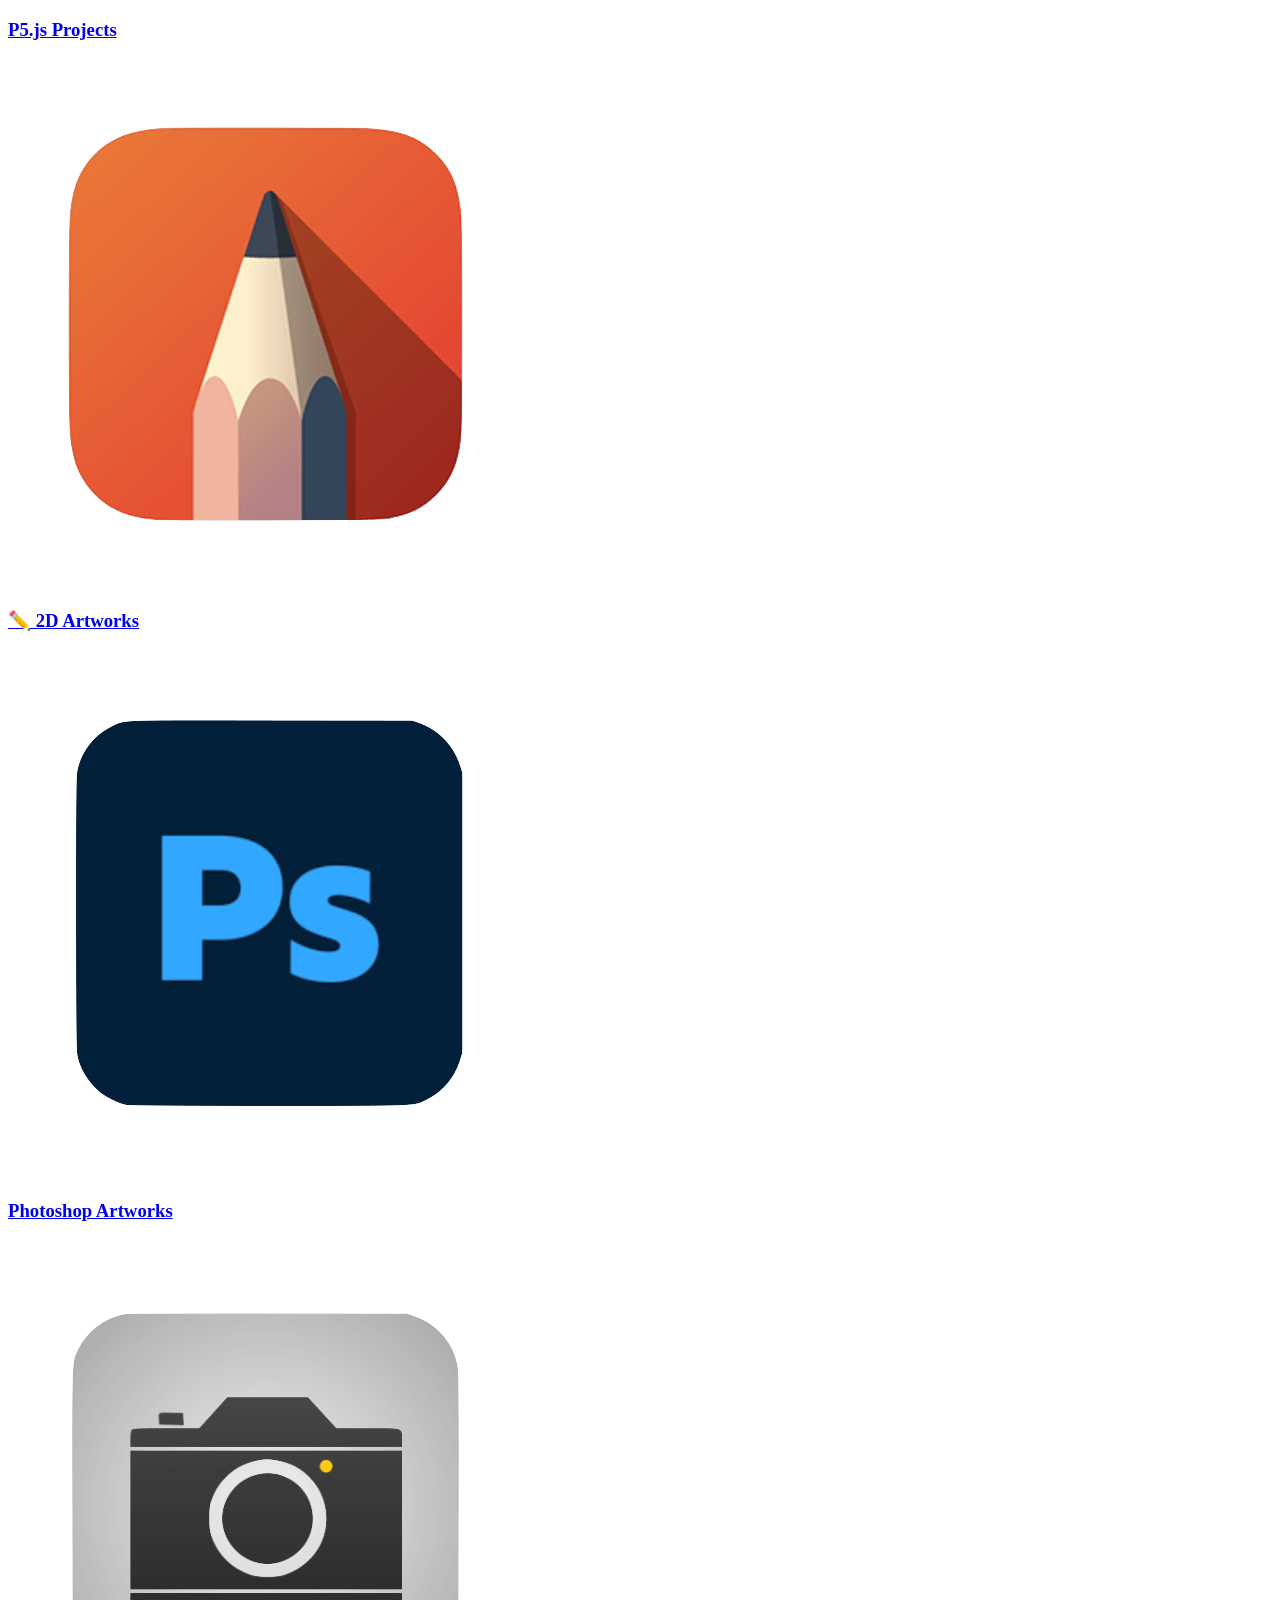
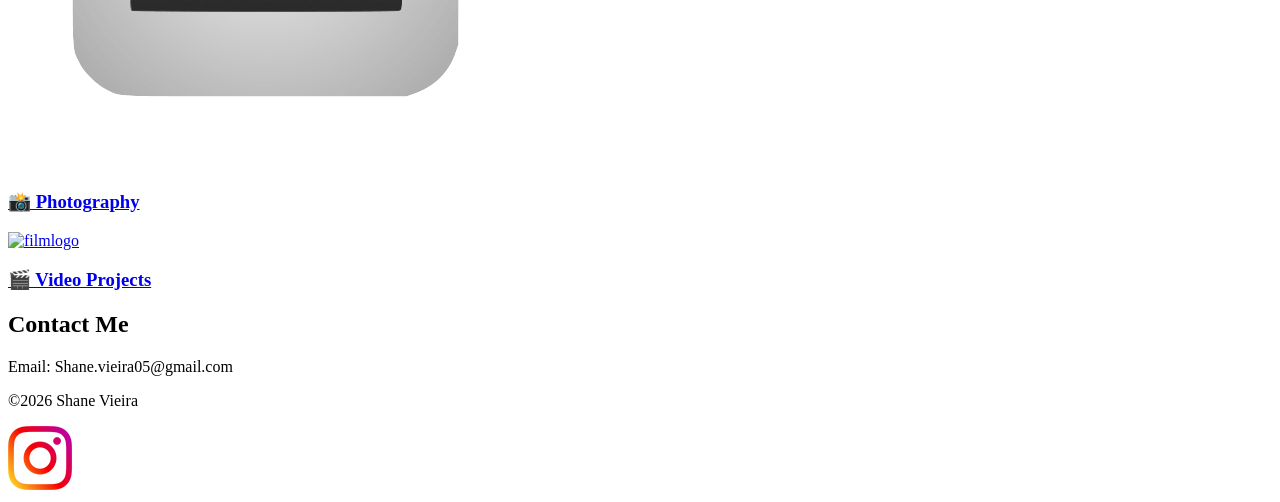
==== commit 5d656ac7: "more update" ====
--- a/homepage/index.html
+++ b/homepage/index.html
@@ -43,7 +43,7 @@
         <section class="about-section" id="about-section">
             <div class="about-content">
                 <h2>~~About Me~~</h2>
-                <p>As a digital artist navigating the changing landscape, I find it important to create work that reflects human experiences and resonates with others. I became an artist because I often felt trapped in my own mind while growing up. Waves of emotions overwhelmed me, making it difficult to see clearly. Through my art, I hope to inspire viewers to engage with technology in new and unique ways, challenging what humans can achieve. Ultimately, my goal as an artist is to inspire and provoke thought. I want viewers to leave my artwork with a renewed sense of curiosity about what technology can do. My portfolio reflects my journey in learning the basics and exploring technology. I hope some of pieces I present resonate with audiences and encourage them to think about their own experiences.</p>
+                <p>As a digital artist navigating an ever changing world, I find it important to create work that reflects human experiences and resonates with others. I became an artist because I often felt trapped in my own mind while growing up. Waves of emotions overwhelmed me, making it difficult to see clearly. Through my art, I hope to inspire viewers to engage with technology in new and unique ways, challenging what humans can achieve. Ultimately, my goal as an artist is to inspire and provoke thought. I want viewers to leave my artwork with a renewed sense of curiosity about what technology can do. My portfolio reflects my journey in learning the basics and exploring technology. I hope some of pieces I present resonate with audiences and encourage them to think about their own experiences.</p>
             </div>
         </section>
         <section class="portfolio-section" id="portfolio-section">
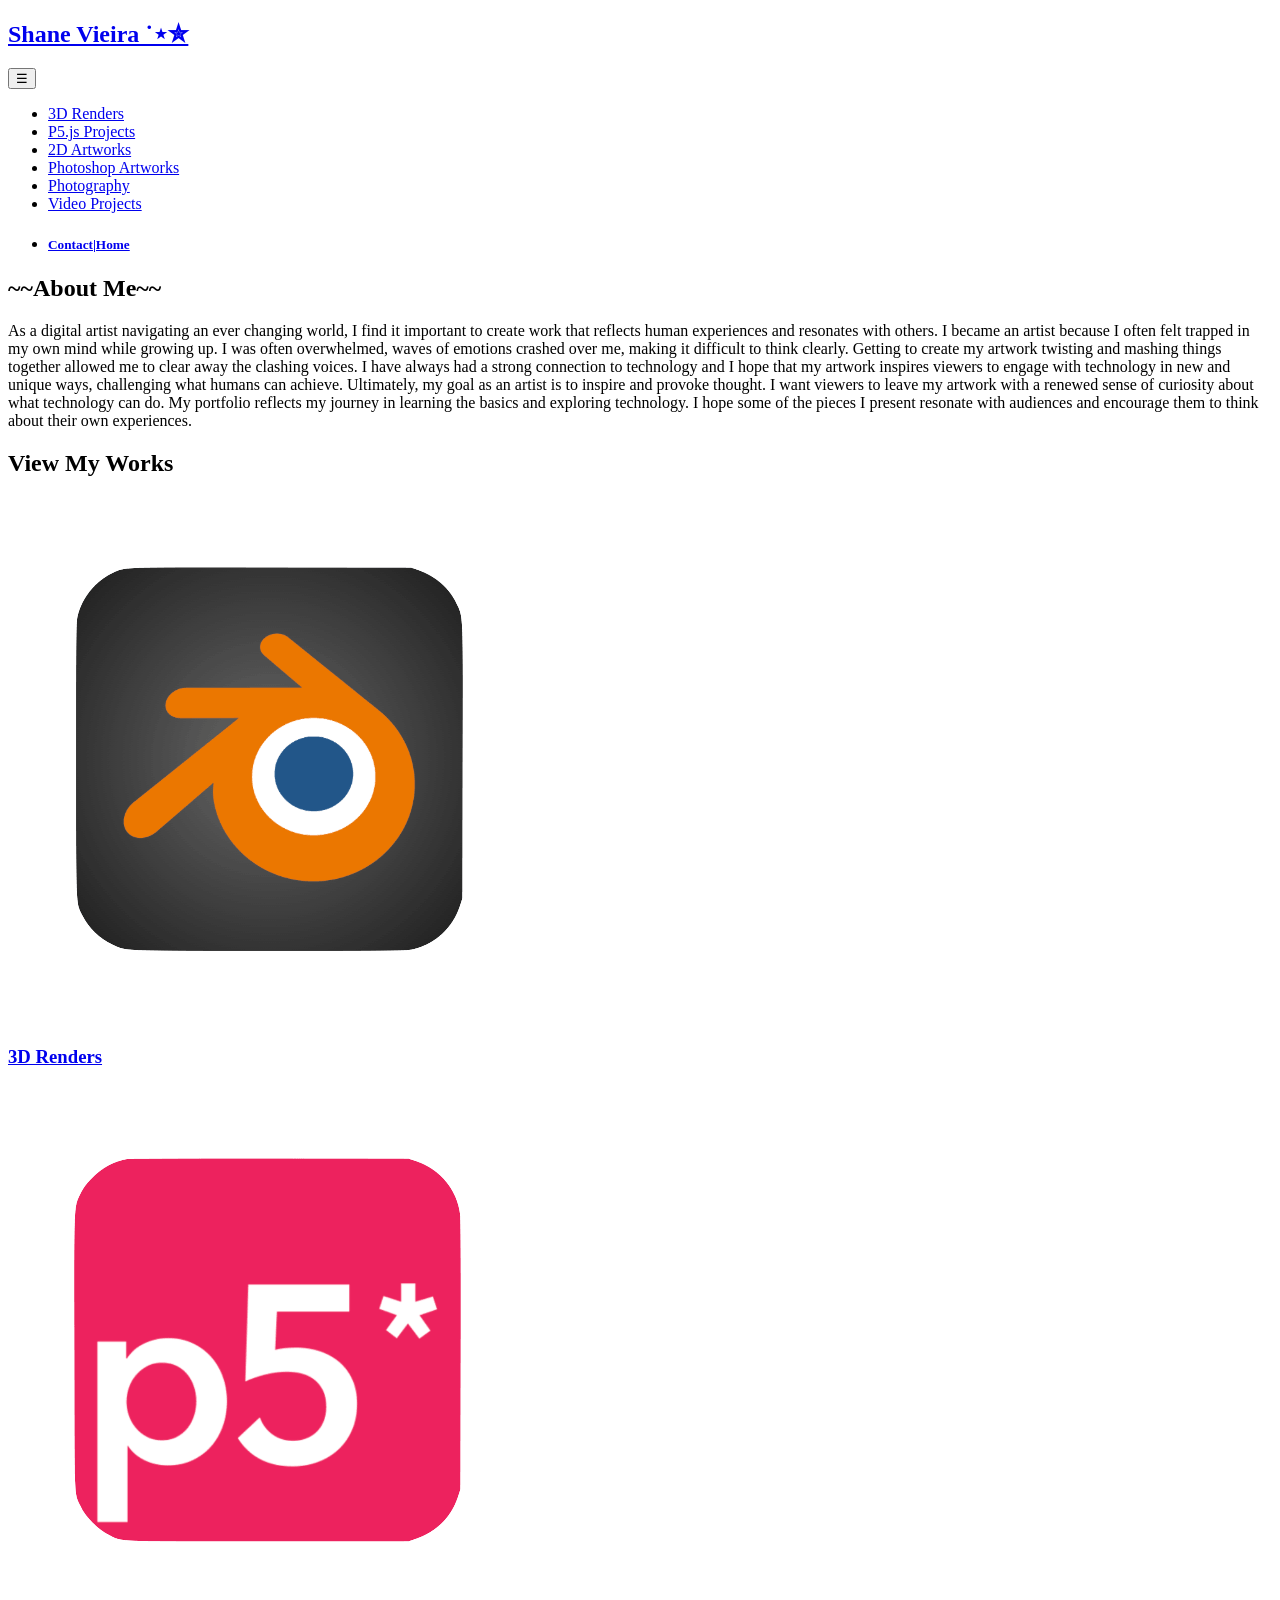
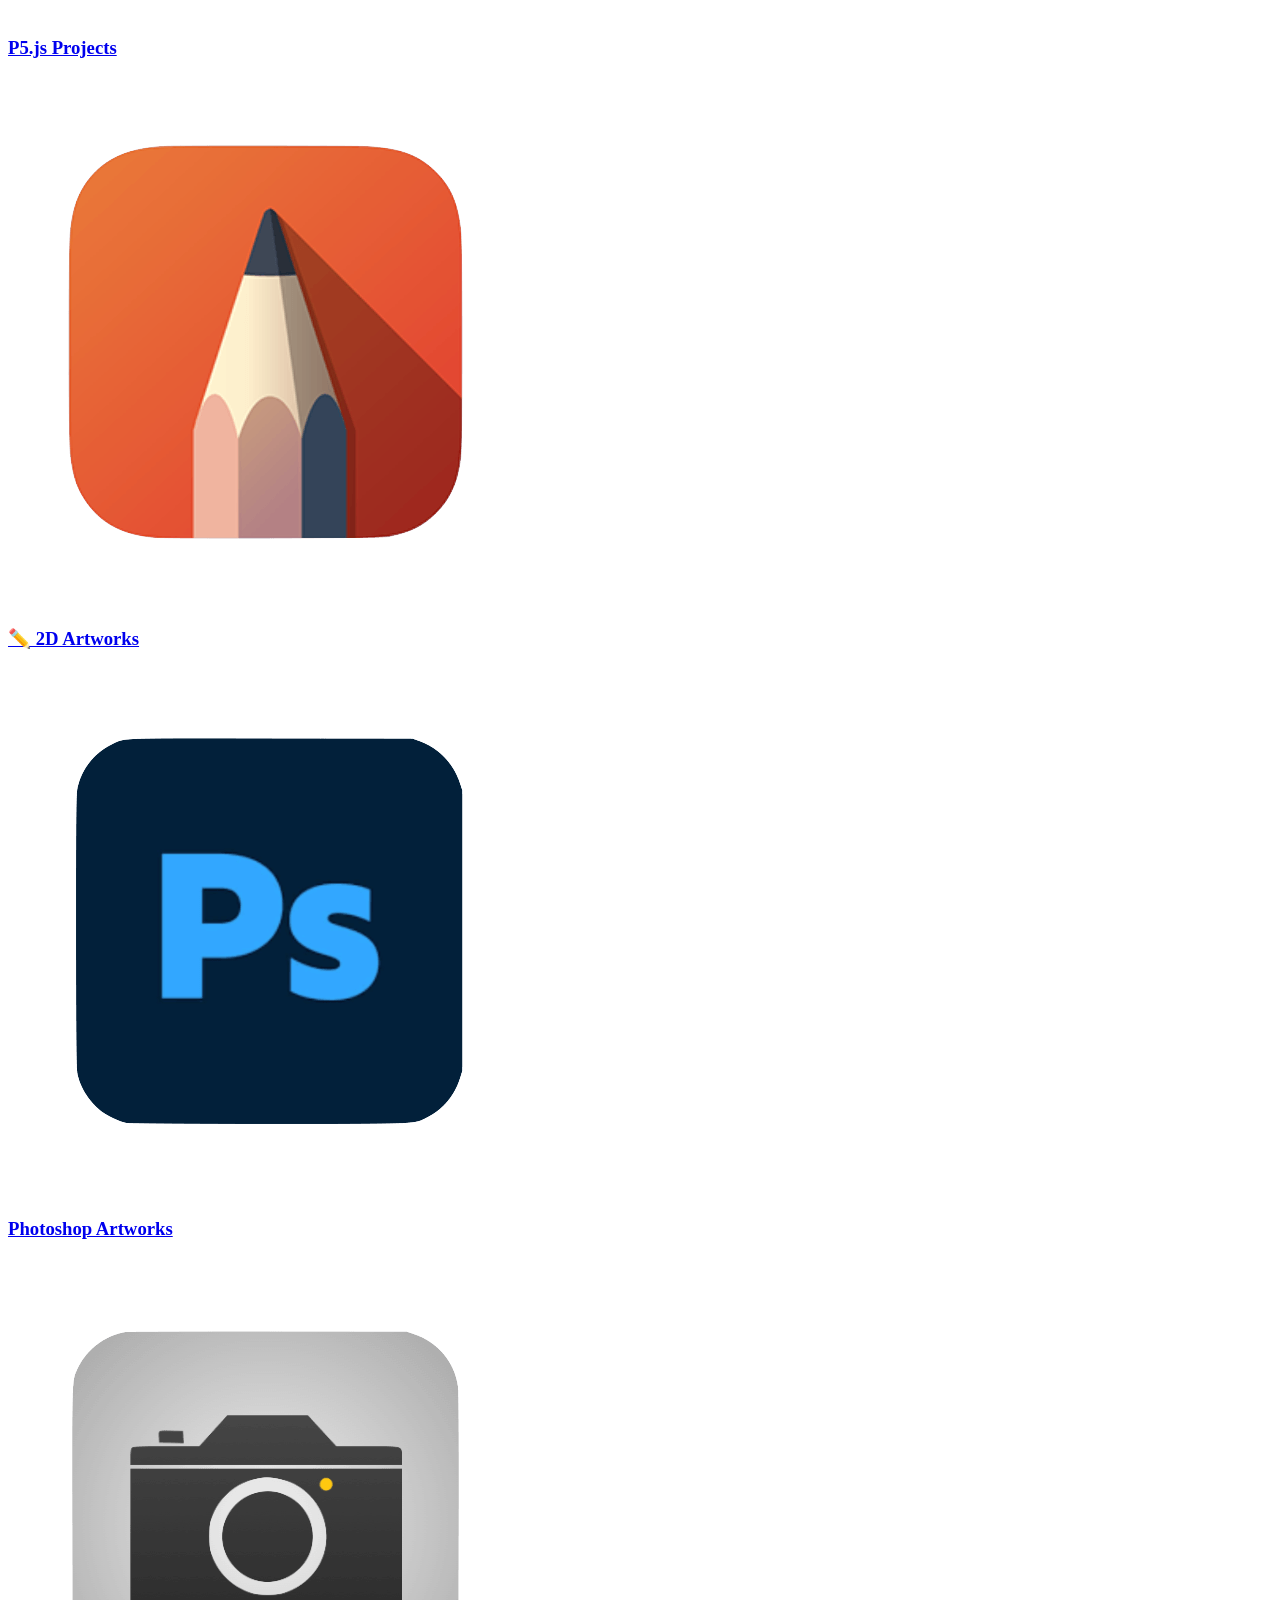
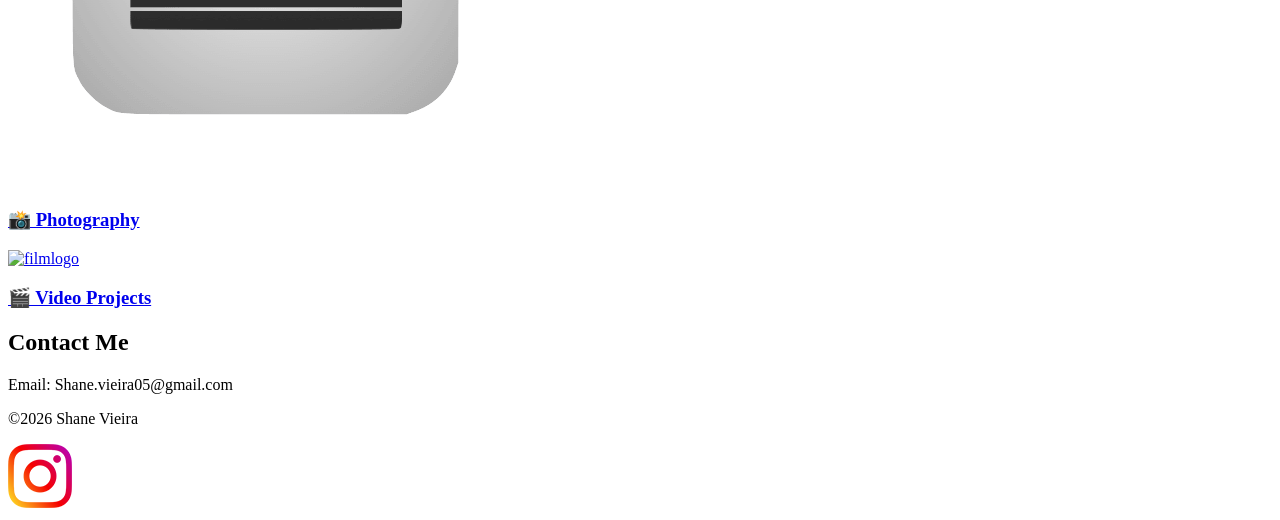
==== commit 1d4633d9: "real update" ====
--- a/homepage/index.html
+++ b/homepage/index.html
@@ -43,7 +43,7 @@
         <section class="about-section" id="about-section">
             <div class="about-content">
                 <h2>~~About Me~~</h2>
-                <p>As a digital artist navigating an ever changing world, I find it important to create work that reflects human experiences and resonates with others. I became an artist because I often felt trapped in my own mind while growing up. Waves of emotions overwhelmed me, making it difficult to see clearly. Through my art, I hope to inspire viewers to engage with technology in new and unique ways, challenging what humans can achieve. Ultimately, my goal as an artist is to inspire and provoke thought. I want viewers to leave my artwork with a renewed sense of curiosity about what technology can do. My portfolio reflects my journey in learning the basics and exploring technology. I hope some of pieces I present resonate with audiences and encourage them to think about their own experiences.</p>
+                <p>As a digital artist navigating an ever changing world, I find it important to create work that reflects human experiences and resonates with others. I became an artist because I often felt trapped in my own mind while growing up. I was often overwhelmed, waves of emotions crashed over me, making it difficult to think clearly. Getting to create my artwork twisting and mashing things together allowed me to clear away the clashing voices. I have always had a strong connection to technology and I hope that my artwork inspires viewers to engage with technology in new and unique ways, challenging what humans can achieve. Ultimately, my goal as an artist is to inspire and provoke thought. I want viewers to leave my artwork with a renewed sense of curiosity about what technology can do. My portfolio reflects my journey in learning the basics and exploring technology. I hope some of the pieces I present resonate with audiences and encourage them to think about their own experiences.</p>
             </div>
         </section>
         <section class="portfolio-section" id="portfolio-section">
